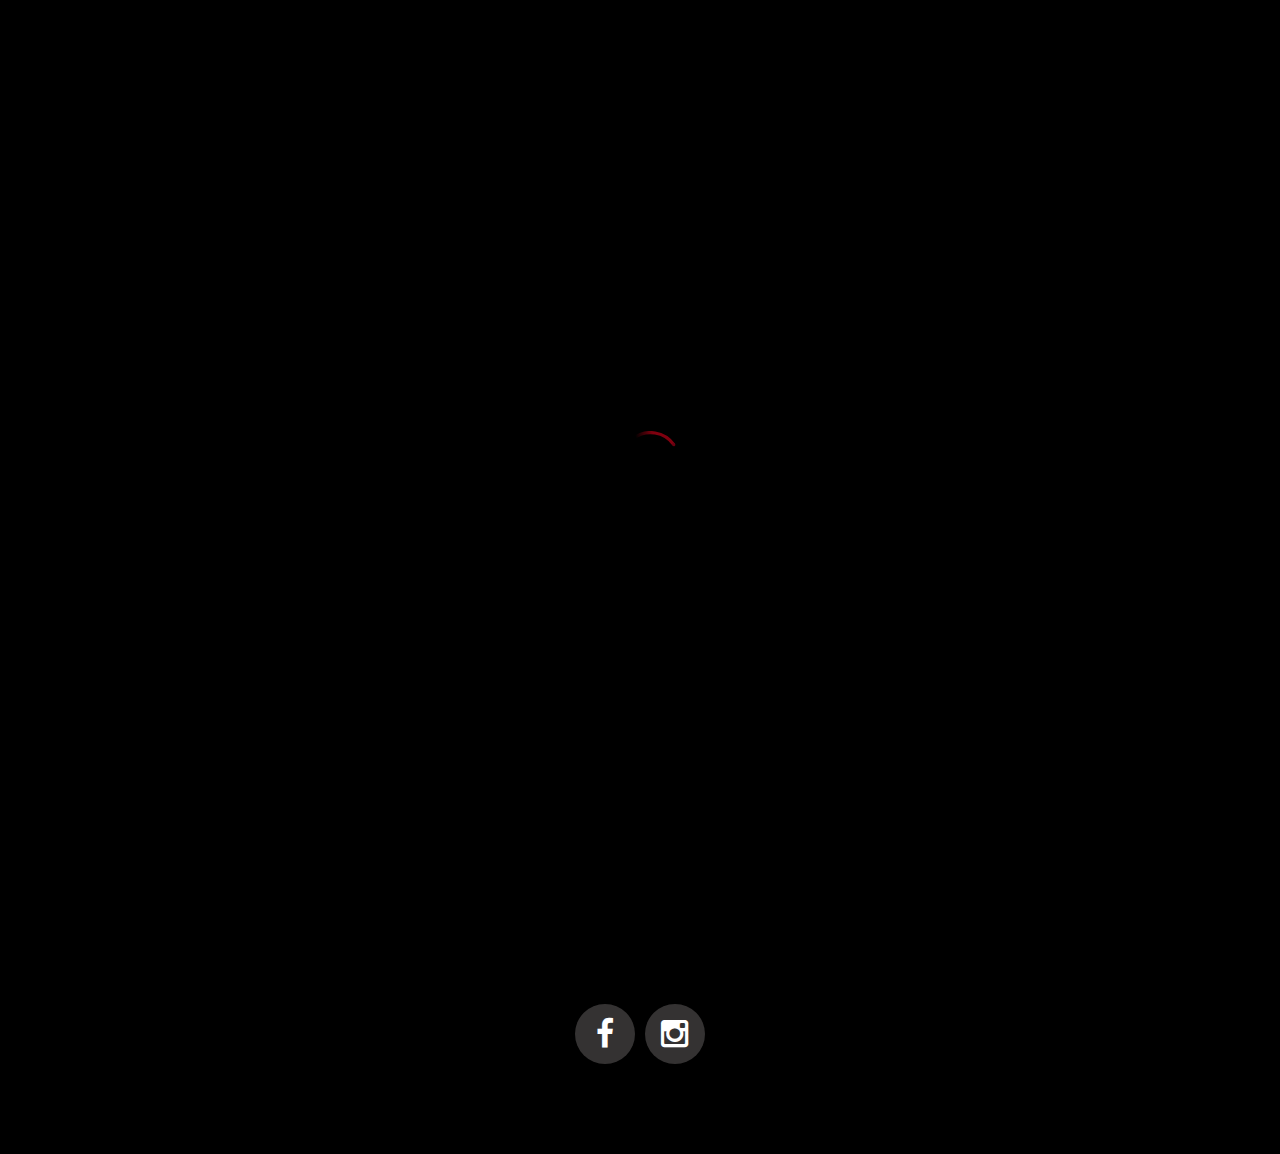
==== contact.html @ a50e52a6 "first commit" ====
<!DOCTYPE html>
<html lang="en">

<head>
    <title>Bonsaï Fin Traiteur</title>
    <!-- GOOGLE FONTS -->
    <link
        href='http://fonts.googleapis.com/css?family=Yellowtail%7cCabin:400,500,600,700,400italic,700italic%7cLibre+Baskerville:400italic%7cGreat+Vibes%7cOswald:400,300,700%7cOpen+Sans:600italic,700'
        rel='stylesheet' type='text/css'>
    <link
        href='http://fonts.googleapis.com/css?family=Open+Sans:300italic,400italic,600italic,700italic,400,300,600,700'
        rel='stylesheet' type='text/css'>
    <link href='http://fonts.googleapis.com/css?family=Gloria+Hallelujah' rel='stylesheet' type='text/css'>

    <!-- META TAGS -->
    <meta name="viewport" content="width=device-width, initial-scale=1">
    <meta http-equiv="content-type" content="text/html; charset=utf-8" />
    <meta name="description" content="" />
    <meta name="keywords" content="" />
    <meta name="robots" content="index, follow" />

    <!-- CSS STYLESHEETS -->
    <link rel="stylesheet" href="css/bootstrap.min.css" />
    <link rel="stylesheet" href="css/font-awesome.min.css" />
    <link rel="stylesheet" href="css/elixir.css" />
    <link href="js/owl-carousel/owl.carousel.css" rel="stylesheet">
    <link href="js/owl-carousel/owl.theme.css" rel="stylesheet">
    <link href="js/owl-carousel/owl.transitions.css" rel="stylesheet">
    <link href="css/YTPlayer.css" rel="stylesheet">
    <link rel="stylesheet" href="css/swipebox.css">
    <link rel="icon" type="image/png" href="./images/logo1.png" />



    <!--[if lt IE 9]>
        <meta http-equiv="X-UA-Compatible" content="IE=8" />
        <script src="./js/html5shiv.js"></script>
        <script src="./js/respond.js"></script>
    <![endif]-->

    <style>
        section.menu {
            background: none;
        }

        #header {
            position: fixed;
            top: 0px;
            left: 0px;
            z-index: 1001;
            width: 100%;
            height: 90px;
            background-color: #fff !important;
            box-shadow: 0 1px 3px rgba(0, 0, 0, 0.11);
            padding-top: 20px;
        }

        #header .menu-item a {
            color: #818181;
        }

        #header.overflow {
            top: -100px;
            left: 0px;
            background-color: #fff !important;
            box-shadow: 0 1px 3px rgba(0, 0, 0, 0.11);
            -webkit-transition: all 0.3s ease-in;
            -o-transition: all 0.3s ease-in;
            transition: all 0.3s ease-in;
            -webkit-font-smoothing: antialiased;
        }
    </style>

</head>





<body>

    <div id="mask">
        <div class="loader">
            <img src="svg-loaders/tail-spin.svg" alt='loading'>
        </div>
    </div>



    <!-- BEGIN HEADER -->
    <header id="header" role="banner">
        <div class="jt_row container">
            <div class="navbar-header page-scroll">
                <button type="button" class="navbar-toggle" data-toggle="collapse" data-target=".navbar-main-collapse">
                    <i class="fa fa-bars"></i>
                </button>
                <a class="navbar-brand normal logo" href="./index-multipage.html">
                    <div class="logo_elixir"><img src="./images/logo1.png" width="150px" alt=""></div>
                </a>
                <a class="navbar-brand mini" href="./index-multipage.html">
                    <div class="logo_elixir dark"><img src="./images/logo1.png" alt="main logo"></div>
                </a>
                <a class="navbar-brand mini darker" href="./index-multipage.html">
                    <div class="logo_elixir dark"><img src="./images/logo1.png" alt="main logo"></div>
                </a>
            </div>

            <!-- BEGIN NAVIGATION MENU-->
            <nav class="collapse navbar-collapse navbar-right navbar-main-collapse" role="navigation">
                <ul id="nav" class="nav navbar-nav navigation">
                    <li class="page-scroll menu-item"><a href="index-multipage.html">Accueil</a></li>
                    <!-- <li class="page-scroll menu-item"><a href="about.html">A-propos</a></li> -->
                    <li class="page-scroll menu-item"><a href="menu.html">Menu</a></li>
                    <li class="page-scroll menu-item"><a href="gallery.html">Gallery</a></li>
                    <li class="page-scroll menu-item current"><a href="#contact">Contact</a></li>
                </ul>
            </nav>
            <!-- EN NAVIGATION MENU -->
        </div>
    </header>
    <!-- END HEADER -->





    <!-- BEGIN CONTACT SECTION -->
    <section id="contact" class="section contact dark">
        <div class="container">
            <div class="jt_row jt_row-fluid row">

                <div class="col-md-12 jt_col column_container">
                    <div class="voffset100"></div>
                    <h2 class="section-title">CONTACTEZ-NOUS</h2>
                </div>
                <div class="col-md-6 col-md-offset-3 jt_col column_container">
                    <div class="section-subtitle">
                        Marsa Les Pins, Site archéologique de Carthage
                    </div>
                </div>
                <form id="contactform" class="contact-form">
                    <div class="col-md-6 jt_col column_container">
                        <input type="text" id="name" name="name" class="text name required" placeholder="Nom">
                        <input type="email" id="email" name="email" class="tex email required" placeholder="Email">
                        <input type="text" id="subject" name="subject" placeholder="Objet">
                    </div>

                    <div class="col-md-6 jt_col column_container">
                        <textarea id="message" name="message" class="text area required" placeholder="Message"
                            rows="10"></textarea>
                    </div>

                    <div class="col-md-4 col-md-offset-4 jt_col column_container">
                        <div class="formSent"><strong>Votre message a été envoyé!</strong> Merci de nous contacter.
                        </div>
                        <input type="submit" onclick="sendEmail()" class="button contact center" value="Envoyé">
                    </div>

                </form>
                <div class="voffset100"></div>
            </div>
            <div class="voffset50"></div>
        </div>

    </section>
    <!-- END CONTACT SECTION -->

    <!-- BEGIN MAP SECTION -->
    <!-- <section id="maps">
        <script type="text/javascript" src="http://maps.google.com/maps/api/js?sensor=false"></script>
        <div class="map-content">
            <div class="wpgmappity_container inner-map" id="wpgmappitymap"></div>
        </div>
    </section> -->
    <!-- END MAP SECTION -->




    <!-- BEGIN FOOTER -->
    <footer id="footer" class="section" role="contentinfo">
        <div class="container">
            <ul class="social">
                <li><a href="https://www.facebook.com/Bonsaifintraiteur" target="_blank" class="icon fb"><i
                            class="fa fa-facebook"></i></a></li>
                <li><a href="https://www.instagram.com/bonsai_fintraiteur/?hl=fr" target="_blank" class="icon in"><i
                            class="fa fa-instagram"></i></a></li>
            </ul>
        </div>
    </footer>
    <!-- END FOOTER -->
    <a href="#0" class="cd-top">Top</a>
    <!-- BEGIN Scripts-->

    <script src="js/modernizr.custom.js"></script>
    <script src="js/jquery.js"></script>
    <script src="js/classie.js"></script>
    <script src="js/pathLoader.js"></script>
    <script src="js/owl-carousel/owl.carousel.min.js"></script>
    <script src="js/jquery.inview.js"></script>
    <script src="js/jquery.nav.js"></script>
    <script src="js/jquery.mb.YTPlayer.js"></script>
    <script src="js/jquery.form.js"></script>
    <script src="js/jquery.validate.js"></script>
    <script src="js/bootstrap.min.js"></script>
    <script src="js/default.js"></script>
    <script src="js/plugins.js"></script>
    <script type="text/javascript" src="js/jquery.isotope.min.js"></script>
    <script type="text/javascript" src="js/jquery.prettyPhoto.js"></script>
    <script src="js/jquery.swipebox.js"></script>

    <script type="text/javascript">
        ; (function ($) {

            $('.swipebox').swipebox();

        })(jQuery);
    </script>
    <script src="https://smtpjs.com/v3/smtp.js">
    </script>
    <script src="./js/email.js"></script>
    <!-- END Scripts -->
</body>

</html>
---- css/elixir.css ----
/*------------------------------------------------------------------
[Table of contents]

1. Fixes
2. Common styles
3. Custom fonts
4. Page loader
5. Color picker
6. Inview Animations
7. Header styles
8. Different home styles
9. Top Wrap
10. About section sliders
11. Main home slider styling
12. Separators
13. Sections styling
14. About section
15. Opening hours section
16. Menu section
17. Reservations section
18. Testimonials section
19. Contact section
20. Carousel styles
21. Footer styles
22. Gallery section
23. Media Queries
24. Animations
25. Some browser weird effects fixing


-------------------------------------------------------------------*/

/* ==============================
   1. Fixes
   ============================== */

*, html { margin:0; padding:0; }
.clearfix:after, .jt_row:after { content: "."; display: block; height: 0; clear: both; visibility: hidden; }
.clearfix, .jt_row {display: inline-block;}


* html .clearfix, * html .jt_row {height: 1%;}

.clearfix, .jt_row {display: block;}



/* ==============================
   2. Common styles
   ============================== */

body, input, textarea {
	-webkit-font-smoothing: antialiased;
	text-rendering: optimizeLegibility;
	-moz-osx-font-smoothing: grayscale;
}

.container {
	max-width: 1220px;
	padding-top: 0px;
	margin:0px auto;
}

.container.no-margin{
	width: 100%;
	margin: 0px auto;
}

a:hover {text-decoration: none;}

.float-right {float:right !important;}
.float-left {float:left !important;}
.float-none {float:none !important;}
.text-right {text-align: right;}
.text-center {text-align: center;}
.text-left {text-align:left;}


/* ==============================
   3. Custom fonts
   ============================== */

@font-face {
    font-family: Bitter;
    src: url(../fonts/Bitter-Bold.otf);
}

@font-face {
    font-family: BitterRegular;
    src: url(../fonts/Bitter-Regular.otf);
}

@font-face {
    font-family: BitterItalic;
    src: url(../fonts/Bitter-Italic.otf);
}

@font-face {
    font-family: AlfaSlab;
    src: url(../fonts/AlfaSlabOne-Regular.ttf);
}

@font-face {
    font-family: LobsterTwo;
    src: url(../fonts/LobsterTwo-Regular.otf);
}
@font-face {
    font-family: LobsterTwoBold;
    src: url(../fonts/LobsterTwo-Bold.otf);
}
@font-face {
    font-family: LobsterTwoItalic;
    src: url(../fonts/LobsterTwo-Italic.otf);
}
@font-face {
    font-family: LobsterTwoBoldItalic;
    src: url(../fonts/LobsterTwo-BoldItalic.otf);
}

@font-face {
    font-family: Montserrat;
    src: url(../fonts/Montserrat-Regular.ttf);
}

@font-face {
    font-family: MontserratBold;
    src: url(../fonts/Montserrat-Bold.ttf);
}

@font-face {
    font-family: AlegreyaSansLight;
    src: url(../fonts/AlegreyaSans-Light.otf);
}

@font-face {
    font-family: AlegreyaSansItalic;
    src: url(../fonts/AlegreyaSans-Italic.otf);
}

@font-face {
    font-family: AlegreyaSansMedium;
    src: url(../fonts/AlegreyaSans-Medium.otf);
}

@font-face {
    font-family: AlegreyaSans;
    src: url(../fonts/AlegreyaSans-Regular.otf);
}

@font-face {
    font-family: AlegreyaSansBold;
    src: url(../fonts/AlegreyaSans-Bold.otf);
}

@font-face {
    font-family: AlegreyaSansMedium;
    src: url(../fonts/AlegreyaSans-Medium.otf);
}

@font-face {
    font-family: AlegreyaSansBlack;
    src: url(../fonts/AlegreyaSans-Black.otf);
}

@font-face {
    font-family: Adieu;
    src: url(../fonts/Adieu\ Mon\ Ami\ DEMO.otf);
}





/* ==============================
   4. Page loader
   ============================== */
#mask {
    background-color: #000000;
    height: 100%;
    position: fixed;
    width: 100%;
    z-index: 100000;
}
.loader {
  position: absolute;
  width: 80px;
  height:80px;
  margin: -20px 0 0 -20px;
  top:50%;
  left:50%;
}


/* ==============================
   5. Color picker
   ============================== */
.wine .color-picker .pickerTitle{background:#B95D82;}
.bluegray .color-picker .pickerTitle{background:#768FAC;}
.orange .color-picker .pickerTitle{background:#DD7E43;}
.black .color-picker .pickerTitle{background:#030303;}
.yellow .color-picker .pickerTitle{background:#E5D43E;}
.green .color-picker .pickerTitle{background:#9CC264;}
.gold .color-picker .pickerTitle{background:#BBA965;}
.red .color-picker .pickerTitle{background:#CA0021;}



.color-picker .picker-btn{

	display: block;
	cursor: pointer;
	width: 50px;
	height: 50px;
	background: url(../images/picker-ico.png);
	position: absolute;
	top: 45px;
	left: -55px;
	z-index: 999999;
}
.color-picker{
	font-family: 'Montserrat', sans-serif;
	width: 223px;
	height: auto;
	position: fixed;
	top: 150px;
	right: 0;
	background: #fff;
	z-index: 999999;
}

.color-picker.menu{
	font-family: 'Montserrat', sans-serif;
	width: 223px;
	height: auto;
	position: fixed;
	top: 150px;
	right: -223px;
	background: #fff;
	z-index: 999999;
}

.color-picker .pwrapper{
	padding: 15px 15px 15px 28px;
	width: 223px;
	height:auto;
}
.color-picker .pickerTitle{
	text-transform: uppercase;
	text-align: center;
	float: none;
	width: 100%;
	height: 50px;
	margin: 0;
	padding: 10px 10px;
	cursor: auto;
	border: none;
	color:#fff;
	background:#CA0021;
	line-height:35px;
	font-weight: bold;
}
.color-picker .pickersubTitle{
	color:#7F7F7F;
	text-transform: uppercase;
	text-align: center;
	font-weight: bold;
	float: none;
	width: 150px;
	height: auto;
	margin: 0 5px 15px;
	padding: 10px 5px;
	cursor: auto;
	font-size:12px;
	border-bottom: 1px solid #ededed;
	border-top: 1px solid #ededed;
	clear:both;
}
.color-picker div{
	width: 30px;
	height: 30px;
	margin: 5px;
	/*padding: 5px;*/
	float: left;
	cursor: pointer;
	/*border: 2px solid #f0f0f0;*/

	-webkit-transition: all 0.2s ease-in-out;
	-moz-transition: all 0.2s ease-in-out;
	-o-transition: all 0.2s ease-in-out;
	transition: all 0.2s ease-in-out;
}



.color-picker div.nopick{ width:0; height:0;}
.color-picker .light-version{
	width: 73px;
	height: 29px;
	margin-bottom:20px;
/*	background: #fff;
	line-height: 30px;
	text-align: center;
	color: #999;*/
}
.color-picker .dark-version{
	width: 73px;
	height: 29px;
/*	background: #000;
	line-height: 30px;
	text-align: center;
	color: #666;*/
}
.color-picker .picker-wine{background: #B95D82;}
.color-picker .picker-bluegray{background: #768FAC;}
.color-picker .picker-orange{background: #DD7E43;}
.color-picker .picker-black{background: #030303;}
.color-picker .picker-yellow{background: #E5D43E;}
.color-picker .picker-green{background: #9CC264;}
.color-picker .picker-gold{background: #BBA965;}
.color-picker .picker-red{background: #CA0021;}
.color-picker .picker-wine:hover,.color-picker .picker-bluegray:hover,.color-picker .picker-green:hover,.color-picker .picker-yellow:hover,.color-picker .picker-red:hover,.color-picker .picker-black:hover,.color-picker .picker-gold:hover,.color-picker .picker-orange:hover{border-color: #000;}


/* ==============================
   6. Inview Animations
   ============================== */

.jt_row {
	opacity: 0;
	-webkit-transition: opacity 1s ease-in;
	-o-transition: opacity 1s ease-in;
	transition: opacity 1s ease-in;
}

#header .jt_row, .jt_row.visible {opacity: 1;}



@-webkit-keyframes flipYloop
{
  from {
	-webkit-transform:rotateY(0deg);
  }

  to {
   	-webkit-transform:rotateY(180deg);
  }
}

@keyframes flipYloop
{
  from {
	transform:rotateY(0deg);
  }

  to {
   	transform:rotateY(180deg);
  }
}


/* ==============================
   7. Header styles
   ============================== */

.logo_elixir {
	display: inline-block;
	float: left;
	width: 110px;
	height: 50px;
	/* background: url("../images/logo1.png") no-repeat; */
	-webkit-transition: all 0.5s ease;
	-o-transition: all 0.5s ease;
	transition: all 0.5s ease;
}

#header {
	position: absolute;
	top:0px;
	left: 0px;
	z-index:1001;
	width: 100%;
	height: 90px;
	font-family: 'Open Sans', sans-serif;
	background: rgba(12,12,13,0.78);
	padding-top: 20px;
}
	#header .container {width: 97%;}
	.navbar-collapse {padding-right:0px;}
	#header.overflow {
		top:-100px;
		left: 0px;
		background-color: #fff!important;
		box-shadow: 0 1px 3px rgba(0,0,0,0.11);
		-webkit-transition: all 0.3s ease-in;
		-o-transition: all 0.3s ease-in;
		transition: all 0.3s ease-in;
		-webkit-font-smoothing: antialiased;
	}



	.navbar-nav{
		display: block;
		position: absolute;
		right: 100px;

	}

	.navbar-brand{
		display: block;
		position: absolute;
		left: 100px;
		top: -20px;
	}



	#header.overflow .menu-item a {
		font-size: 14px;
		line-height: 21px;
		color: #818181;
		font-weight: 400;
	}

	#header.overflow .navbar-nav > li {padding-bottom:13px;}

	#header.overflow.fixed {
		top:0px;
		position: fixed;
		z-index:99999;
	}

	#header.overflow.fixed .navbar-brand.normal {display: none;}

	#header.overflow.fixed .navbar-brand.mini {
		display: block;
		margin-top:-1px;
	}

	#header.overflow.fixed .navbar-brand.mini.darker {display: none;}

	#header .navbar-brand {padding:10px 0px;}

	.navbar-brand.mini { display: none; }

	.navbar-collapse.navbar-right.navbar-main-collapse.in, .navbar-collapse.navbar-right.navbar-main-collapse.collapsing {
		overflow: visible;


	}


	.navbar-main-collapse.in .navbar-nav, .navbar-main-collapse.collapsing .navbar-nav  {
		position: absolute;
		background: #282828;
		background: rgba(40, 40, 40, 0.9);
		width: 90%;
		top: 100%;
		left: 5%;
		margin:0px;
		height: auto;
		-webkit-transition: top 0.5s;
		-o-transition: top 0.5s;
		transition: top 0.5s;

	}

	.navbar-toggle {
		margin: 0px;
		height: 30px;
		width: 30px;
		border-radius: 0px;
		border: 0px;
		display: none;
		margin:10px;
		font-size: 30px;
		line-height: 30px;
		padding: 0px;
		color:#fff;
	}

	.navbar-toggle.menu {
		color:#000000;
	}

	#header.overflow.fixed .navbar-toggle {
		color:#000;
	}

	#header .menu-item a {
		color:#fff;
		text-transform: uppercase;
		font-size: 14px;
		font-family: 'AlegreyaSansMedium', sans-serif;
		font-weight: 400;
		line-height: 6px;
		border-bottom:3px solid transparent;
		text-shadow: 0px 0px 1px transparent;
	}

	header a span{
		font-family: 'Open Sans', sans-serif;
		font-weight: 600;
		font-style: italic;
		font-size: 14px;
		color: #ffffff;
		margin-left: 10px;
		line-height: 50px;
	}

	#header .menu-item.current a, #header .menu-item a:hover {
		background-color: transparent;
		color: #dd0301;
		text-shadow: 0px 0px 1px transparent;
	}


	#header .jt_row {padding-top:0px;}




/* ==============================
   8. Different home styles
   ============================== */

.fixed-height {
	position:relative;
	height: 600px !important;
}
.fixed-height .logointro, .fixed-height .mouse {display: none;}
.fixed-height .slide-content {height: 275px !important;}
.fixed-height .overlay {height: 600px !important;}
.fixed-height #owl-main img {width: 100% !important;}
.fixed-height #owl-main .owl-pagination {display: block !important;}
.fixed-height #owl-main .owl-buttons {display: none !important;}
#home-slider.static {
	background-size: cover !important;
	background-attachment: fixed !important;
	background-position: center center !important;
}
.slider-parallax .mouse {display: none;}
.slider-parallax #owl-main .owl-pagination {display: block !important;}
.slider-parallax #owl-main .owl-buttons {display: none !important;}
.slider-parallax #home-slider {
	position: fixed;
	z-index: 0;
	top: 0px;
	left: 0px;
	width: 100%;
}
.slider-parallax .section {
	position: relative;
}

/* ==============================
   9. Top wrap
   ============================== */

.owl-carousel .owl-item {text-align: center;}
.overlay {
	background: url(../images/overlay.png);
	opacity: 0.4;
	position: absolute;
	left: 0;
	top: 0;
	right: 0;
	z-index: 999;
	width: 100%;
	height: 100%;
}

.about-images{
width: 625 !important;
height: 499 !important;
}

.overlay.op50 {opacity: 0.0;}

.slider-wrap {
	background: #000;
	position: relative;
}
	#owl-main .owl-item {overflow: hidden;}
	#owl-main img {
		position: absolute;
		max-width: none;
		top: 0;
	}
	#owl-main .owl-prev {
		width: 79px;
		height: 79px;
		background: url(../images/btn-prev.png) no-repeat center center;
		font-size: 0;
		float: left;
		margin-left: 15px;
		position: relative;
		opacity: 0.3;
		-webkit-transition: all .3s ease-in-out;
		-moz-transition: opacity .3s ease-in-out;
		-o-transition: all .3s ease-in-out;
		transition: all .3s ease-in-out;
		z-index:9999;
		background-color: rgba(255,255,255,.01);

	}

	#owl-main .owl-next {
		width: 79px;
		height: 79px;
		background: url(../images/btn-next.png) no-repeat center center;
		font-size: 0;
		float: right;
		margin-right: 18px;
		position: relative;
		opacity: 0.3;
		-webkit-transition: all .3s ease-in-out;
		-moz-transition: opacity .3s ease-in-out;
		-o-transition: all .3s ease-in-out;
		transition: all .3s ease-in-out;
		z-index:9999;
		background-color: rgba(255,255,255,.01);
	}
	#owl-main .owl-pagination {
		display: none;
		width: 100%;
		overflow: hidden;
		position: relative;
		top:-70px;
		z-index: 9999;
	}
	#owl-main .owl-controls .owl-page span {
		width: 16px;
		height: 16px;
		border-radius: 50%;
		background: transparent;
		margin:0px 6px;
		border:1px solid #fff;
	}
		#owl-main .owl-controls .owl-page.active span, #owl-main .owl-controls.clickable .owl-page:hover span {
			background: #000;
			border-color:#000;
		}
	#owl-main .owl-prev:hover,#owl-main .owl-next:hover {
		opacity: 1;
		-webkit-transition: all .3s ease-in-out;
		-moz-transition: opacity .3s ease-in-out;
		-o-transition: all .3s ease-in-out;
		transition: all .3s ease-in-out;
	}

#owl-main .owl-buttons {
	height: 43px;
	position: absolute;
	left: 0;
	right: 0;
	top: 0;
	bottom: 65px;
	margin: auto;
	z-index: 9999;
}

#topButton{
	position: relative;
	bottom: 50px !important;
}


/* ==============================
   10. About section sliders
   ============================== */

#owl-about2 .owl-prev {
		width: 79px;
		height: 79px;
		background: url(../images/arrow-left.png) no-repeat center center;
		font-size: 0;
		float: left;
		margin-left: 15px;
		position: relative;
		opacity: 0.3;
		-webkit-transition: all .3s ease-in-out;
		-moz-transition: all .3s ease-in-out;
		-o-transition: all .3s ease-in-out;
		transition: all .3s ease-in-out;
		z-index:9999;
		background-color: rgba(255,255,255,.01);
	}

	#owl-about2 .owl-next {
		width: 79px;
		height: 79px;
		background: url(../images/arrow-right.png) no-repeat center center;
		font-size: 0;
		float: right;
		margin-right: 18px;
		position: relative;
		opacity: 0.3;
		-webkit-transition: all .3s ease-in-out;
		-moz-transition: all .3s ease-in-out;
		-o-transition: all .3s ease-in-out;
		transition: all .3s ease-in-out;
		z-index:9999;
		background-color: rgba(255,255,255,.01);
	}
	#owl-about2 .owl-pagination {
		display: block;
		width: 100%;
		overflow: hidden;
		position: relative;
		top:0px;
		z-index: 9999;
	}
	#owl-about2 .owl-controls .owl-page span {
		width: 13px;
		height: 13px;
		border-radius: 50%;
		background: transparent;
		margin:31px 6px;
		border:2px solid #C8C7C6;
	}
		#owl-about2 .owl-controls .owl-page.active span, #owl-about2 .owl-controls.clickable .owl-page:hover span {
			background: #C8C7C6;
			border-color:#C8C7C6;
		}
	#owl-about2 .owl-prev:hover,#owl-about2 .owl-next:hover {
		opacity: 1;
		-webkit-transition: all .3s ease-in-out;
		-moz-transition: all .3s ease-in-out;
		-o-transition: all .3s ease-in-out;
		transition: all .3s ease-in-out;
	}

#owl-about2 .owl-buttons {
	height: 43px;
	position: absolute;
	left: 0;
	right: 0;
	top:0;
	bottom: 130px;
	margin: auto;
	z-index: 9999;
}


/* ==============================
   11. Main home slider styling
   ============================== */

.slide-content {
	z-index: 1000;
	position: absolute;
	left: 0;
	right: 0;
	top: 0;
	display: table-cell;
	vertical-align: middle;
	height: 530px;
	margin: auto;
	bottom: 10px;
	text-align: center;
}
.slide-content .slide-icon {margin-top:54px;}



.logointro img {
	display: table;
	margin: 0 auto;

}

.logointro {
	display: block;
		width: 360px;
		height: 302px;
		background:url("../images/bonsai-image-log.png");
		background-repeat: no-repeat;
		margin:-42px auto;
		margin-bottom: 42px;
		content: " ";
		-webkit-transition: all 0.5s ease;
		-o-transition: all 0.5s ease;
		transition: all 0.5s ease;
}

.mouse {
    display: block;
	width: 45px;
	height: 45px;
	border-radius: 50%;
	border: 2px solid #fff;
	position: absolute;
	bottom: 50px;
	left: 50%;
	margin-left: -20px;
	z-index: 99999;

}
.mouse span {
    display: block;
    margin: 6px auto;
    width: 15px;
  	height: 15px;
  	background-image: url([data-uri]);
  	background-size: contain;
    -webkit-animation-duration: 1s;
    animation-duration: 1s;
    -webkit-animation-fill-mode: both;
    animation-fill-mode: both;
    -webkit-animation-iteration-count: infinite;
    animation-iteration-count: infinite;
    -webkit-animation-name: scroll;
    animation-name: scroll;
}

@-webkit-keyframes scroll {
    0% {
        opacity: 1;
        -webkit-transform: translateY(0);
        transform: translateY(0);
    }

    100% {
        opacity: 0;
        -webkit-transform: translateY(20px);
        transform: translateY(20px);
    }
}

@keyframes scroll {
    0% {
        opacity: 1;
        -webkit-transform: translateY(0);
        -ms-transform: translateY(0);
        transform: translateY(0);
    }

    100% {
        opacity: 0;
        -webkit-transform: translateY(20px);
        -ms-transform: translateY(20px);
        transform: translateY(20px);
    }
}




	#owl-main-text {
		position: relative;
		height: 100px;
		margin-bottom: 0px;
		margin-top:0px;
	}
		#owl-main-text h2 {
			font-family: "Adieu";
			font-size: 100px;
			text-align: center;
			color: #fff;
			font-weight: 300;
			text-transform: uppercase;
			letter-spacing: 4px;
			margin-top: -15px;
		}

		.slide-content p {
			font-size: 24px;
			color: #fff;
			text-align: center;
			font-family: 'AlegreyaSansItalic', serif;
			position: relative;
			bottom: 70px;
			left: 0px;
			width: 100%;
		}
	#owl-main-text .item {
		padding-bottom:58px;
		position: relative;
	}
	/* .slide-sep {
		display: block;
		width: 148px;
		height: 22px;
		background:url("../images/slide-separator.png");
		background-repeat: no-repeat;
		margin:-42px auto;
		margin-bottom: 42px;
		content: " ";
		-webkit-transition: all 0.5s ease;
		-o-transition: all 0.5s ease;
		transition: all 0.5s ease;
	} */

	.ornament {
		display: block;
		width: 117px;
		height: 35px;
		background:url("../images/ornament.png");
		background-repeat: no-repeat;
		content: " ";
		margin: 0 auto;
	}



/* ==============================
   12. Separators
   ============================== */

.voffset10  { margin-top: 10px; }
.voffset20 { margin-top: 20px; }
.voffset30 { margin-top: 30px; }
.voffset40 { margin-top: 40px; }
.voffset42 { margin-top: 42px; }
.voffset50 { margin-top: 50px; }
.voffset60 { margin-top: 60px; }
.voffset70 { margin-top: 70px; }
.voffset80 { margin-top: 80px; }
.voffset90 { margin-top: 90px; }
.voffset100 { margin-top: 100px; }
.voffset150 { margin-top: 150px; }
.voffset200 { margin-top: 200px; }

/* ==============================
   13. Sections styling
   ============================== */

.section {
	margin-bottom:-140px;
	padding-top: 66px;
	background: #fff;
	overflow: hidden;
}
	.section#footer {overflow: visible;}
	.section .full-width {
		padding-top:0px;
		width: 100%;
	}
		.section .full-width .row {
			margin-left:0px;
			margin-right: 0px;
		}
		.section .full-width .jt_col, .container.full-width {
			padding-left: 0px;
			padding-right: 0px;
		}
	.section .jt_row {padding-bottom:140px;}

	.section.about .jt_row {padding-bottom:55px;}

.section.dark {
	background: #000000;
}

.section.dark h2{
	color: #ffffff;
}

.section.dark h2.section-title:before, .section.dark h2.section-title:after {
	content:url("../images/header_decorator_dark.png");
	margin: 14px;
	color: #D1BC87;
	vertical-align: text-bottom;
}

.section.dark input[type="text"], .section.dark input[type="email"]{
	background: #222121;
	border: none;
	height: 80px;
}

section.dark textarea{
	background: #222121;
	border: none;
}



	.section .jt_row.overlap {padding-bottom:0px;}
	.title {
		font-family: "Cabin";
		font-weight: 600;
		font-size: 28px;
		color:#383733;
		padding-top:57px;
		margin-top:5px;
		margin: 0 auto;
		line-height: 47px;
		display: inline-block;
		text-transform: uppercase;
	}
		.text-center .title {
			border-top: 0px;
			padding-top: 0px;
			margin-bottom: 40px;
			padding-bottom: 40px;
			position: relative;
		}
		.text-center .title:after {
			content: " ";
			position: absolute;
			width: 70px;
			height: 3px;
			background: #f9333f;
			margin-left: -35px;
			bottom: 0px;
			left: 50%;
		}
		.title.invert {
			color:#fff;
			border-color:#282828;
		}
		.title.invert-2 {color:#fff;}
		.title.mini {
			border-top:0px;
			padding: 0px;
			font-size: 15px;
			text-transform: uppercase;
			font-family: "Montserrat"
		}
		.title.medium {
				font-family: "Montserrat";
				font-size: 25px;
				color:#fff;
				font-weight: 700;
				text-align: center;
				text-transform: uppercase;
				border-top:0px;
				padding-top:0px;
				margin-top: 0px;
				line-height: 23px;
				display: block;
				letter-spacing: 8px
			}
		.subtitle {
			font-size: 18px;
			font-family: "Libre Baskerville";
			font-style: italic;
			font-weight: 400;
			color:#fff;
		}

		h2.section-title {
			text-align: center;
			font-family: "Adieu";
			font-size: 70px;
			color:#383733;
			text-transform: uppercase;
			margin-bottom: 40px;
			font-weight: 400;
		}

		h2.section-title:before, h2.section-title:after {
			content:url("../images/header_decorator.png");
			margin: 14px;
			color: #D1BC87;
			vertical-align: text-bottom;
		}

		.section-subtitle {
			text-align: center;
			font-family: "AlegreyaSans";
			font-size: 20px;
			color:#777777;
			margin-bottom: 60px;
		}

		.subsection-title h3{
			font-size: 42px;
		}

		.font-smoothing {
    -webkit-font-smoothing: antialiased;
    -moz-osx-font-smoothing: grayscale;
    font-weight: normal;
}


		h2.heading{
			font-family: "AlegreyaSansLight", serif;
			font-size: 42px;
			color: #dd0301;
			margin-bottom: 30px;
			text-align: center;
			-webkit-font-smoothing: antialiased;
	text-rendering: optimizeLegibility;
	-moz-osx-font-smoothing: grayscale;

		}

		p.text {
			font-family: "AlegreyaSansLight", sans-serif;
			font-size: 25px;
			color: #4f4e49;
			margin-bottom: 40px;
			line-height: 30px;
			font-weight: 400;
		}

		p.text strong{
			color: #dd0301;
		}

	section h2.title {
		text-align: center;
	}


/* ==============================
   14. About section
   ============================== */

.section.about {
	padding-bottom: 200px;
}




/* ==============================
   15. Opening hours section
   ============================== */

section.timetable {
	background-image: url("../images/parallax/005.jpg");

	padding-top: 30px;
	padding-bottom: 40px;
	min-height: 528px;
}

.opening-hours {
	display: inline-block;
	vertical-align: top;
}

.timetable-decorator {
	display: inline-block;
	width: 200px;
	height: 110px;
	background:url("../images/timetable-decorator.png");
	background-repeat: no-repeat;
	background-size: contain;
	content: " ";
	-webkit-transition: all 0.5s ease;
	-o-transition: all 0.5s ease;
	transition: all 0.5s ease;
}
.timetable-decorator2 {
	display: inline-block;
	width: 200px;
	height: 110px;
	background:url("../images/timetable-decorator2.png");
	background-repeat: no-repeat;
	background-size: contain;
	content: " ";
	-webkit-transition: all 0.5s ease;
	-o-transition: all 0.5s ease;
	transition: all 0.5s ease;
}

section.timetable h2{
	color: #ffffff;
	font-family: "Oswald", sans-serif;
	font-size: 50px;
	font-weight: 700;
	padding-top: 4px;
	line-height: 110px;
	vertical-align: top;
}

section.timetable h2.section-title:before, section.timetable h2.section-title:after {
	content:none;

}

.menu-title {
	color: #000000;
	font-style: italic;
	font-size: 25px;
	margin-bottom: 15px;
	font-family: 'Adieu';
	font-size: 95px;
	line-height: 48px;
	margin-top: -20px;
	display: flex;
	margin-left: 40%;
}
.menu-title:before, .menu-title:after {
	content:url("../images/header_decorator.png");
	margin: 14px;
	color: #D1BC87;
	vertical-align: text-bottom;
}

section.timetable .section-subtitle {
	color: #dd9701;
	font-family: "AlegreyaSansLight";
	font-style: italic;
	font-size: 25px;
	margin-bottom: 15px;
	margin-top: -105px;
}

section.timetable .days {
	font-family: 'Adieu';
	font-size: 80px;
	line-height: 48px;
	margin-top: -20px;
	font-style: bold;
}

section.timetable .hours {
	font-family: "Adieu";
	color: #ffffff;
	font-style: bold;
	font-weight: 400;
	font-size: 50px;
	margin-top: 0px;
}

section.timetable .number {
	margin-top: 40px;
	font-family: "Oswald", sans-serif;
	color: #ffffffb2;
	font-style: normal;
	font-weight: 400;
	font-size: 18px;
	text-align: center;
}

section.timetable .column-divider{
	overflow: hidden;
	background-image: url("../images/column-divider.png");
	background-repeat: no-repeat;
	position: absolute;
	display: block;
	left: 49.6%;
	margin-top: 135px;
	padding: 50% 1%;
	-webkit-transition: all 0.5s ease;
	-o-transition: all 0.5s ease;
	transition: all 0.5s ease;
}



/* ==============================
   16. Menu section
   ============================== */

section.menu {
	padding-bottom: 40px;
	padding-top: 0px;
	background-image: url("../images/menu_left.jpg");
	background-position: center;
	background-repeat: no-repeat;
	min-height: 950px;
}

section.menu h3{
	text-transform: uppercase;
	text-align: center;
	color: #e80705;
	font-family: "AlegreyaSansBold", sans-serif;
	font-size: 22px;
	margin-bottom: 65px;
	font-weight: 500;
}

section.menu ul{
	list-style: none;
}

section.menu .title {
	display: block;
	margin: 0 auto;
	font-family: "Adieu";
	font-size: 70px;
	font-weight: 300;
	text-align: center;
	color: #000000;
	text-transform: uppercase;
	margin-top: -100px;
	margin-left: 20px;
}
section.menu .subtitle{
	color: #C02530;
	display: block;
	margin: 0 auto;
	font-family: "AlegreyaSansItalic", sans-serif;
	font-size: 26px;
	text-align: center;
	margin-top: 15px;
}

section.menu .title.first {
	margin-top: 130px;
}


section.menu .title:before {
content: url("../images/menu_title_line.png");
margin-right: 20px;
 }

 section.menu .title:after {
content: url("../images/menu_title_line.png");
margin-left: 20px;
 }





section.menu ul li{
	text-transform: uppercase;
	font-family: "AlegreyaSansBold", sans-serif;
	font-size: 18px;
	color: #0c0101;
	margin-bottom: 20px;
	-webkit-font-smoothing: antialiased;
	text-rendering: optimizeLegibility;
	-moz-osx-font-smoothing: grayscale;
}

section.menu ul.menu li{
	font-size: 20px;
}
section.menu ul.menu li::first-letter{
	font-size: 20px;
	color: #c02530;
}

section.menu ul li .detail{
	display: block;
	text-transform: none;
	color: #484745;
	font-size: 18px;
	font-weight: 400;
	font-family: "AlegreyaSansLight", sans-serif;
	display: flex;
	justify-content: space-between;
	font-weight: bold;
}

section.menu span{
	font-family: "AlegreyaSans", sans-serif;
	font-size: 19px;
	color: #c02530;
	float: right;
	font-weight: 500;
	text-align: left;
}

.center {
  display: block;
  margin: 0 auto;
  margin-bottom: 3em;
}

.center-no-margin {
	display: block;
  	margin: 0 auto;
  	margin-bottom: 0em;
  	margin-top: 2em;
}

a.button, .button{
	display: block;
	margin: 0 auto;
	font-family: "AlegreyaSans", sans-serif;
	font-weight: 400;
	text-transform: uppercase;
	text-align: center;
	font-size: 25px;
	color: #dd0301;
	border: 3px solid #dd0301;
	padding: 15px 10px;
	margin-top: 50px;
	background: transparent;
	-webkit-transition: 0.5s all ease;
	-o-transition: 0.5s all ease;
	transition: 0.5s all ease;

	height: 70px;

}

a.button:hover, .button:hover {
	background: #dd0301;
	color: #ffffff;
}

a.button.menu, .button.menu{
	display: block;
	margin: 0 auto;
	font-family: "AlegreyaSansMedium", sans-serif;
	text-transform: uppercase;
	text-align: center;
	font-size: 20px;
	font-weight: 400;
	color: #dd0301;
	border: 2px solid #dd0301;
	padding: 18px 10px;
	margin-top: 37px;
	margin-bottom: 23px;
	background: transparent;
	-webkit-transition: 0.5s all ease;
	-o-transition: 0.5s all ease;
	transition: 0.5s all ease;
	width: 260px;
	height: 65px;
}

a.button.menu:hover, .button.menu:hover {
	background: #dd0301;
	color: #ffffff;
}

a.button.menu:before, .button.menu:before {
	content: url("../images/button_line.png");
	position: absolute;
	right: 350px;

}

a.button.menu:after, .button.menu:after {
	content: url("../images/button_line.png");
	position: absolute;
	left: 350px;

}

.menu-logo {
	margin-top: -20px;
}

a.button-slider, .button-slider{
	display: block;
	margin: 0 auto;
	font-family: "AlegreyaSans", sans-serif;
	font-weight: 400;
	text-transform: uppercase;
	text-align: center;
	font-size: 25px;
	color: #dd0301;
	border: 3px solid #ffffff;
	padding: 15px 10px;
	margin-top: 50px;
	background: transparent;
	-webkit-transition: 0.5s all ease;
	-o-transition: 0.5s all ease;
	transition: 0.5s all ease;
	border-radius: 10%;
	height: 70px;

}

a.button-slider:hover, .button-slider:hover {
	background: #dd0301;
	color: #ffffff;
}

a.button-slider.menu, .button-slider.menu{
	display: block;
	margin: 0 auto;
	font-family: "AlegreyaSansMedium", sans-serif;
	text-transform: uppercase;
	text-align: center;
	font-size: 20px;
	font-weight: 400;
	color: #fcfcfc;
	border: 2px solid #791513;
	padding: 18px 10px;
	margin-top: 0px;
	margin-bottom: 80px;
	background: transparent;
	-webkit-transition: 0.5s all ease;
	-o-transition: 0.5s all ease;
	transition: 0.5s all ease;
	width: 260px;
	height: 65px;
}

a.button-slider.menu:hover, .button-slider.menu:hover {
	background: #791513;
	color: #ffffff;
}


/*Sub Menu*/

ul.submenu {
	opacity: 0;
	visibility: hidden;
	top: 70px;
	background-color: rgba(12,12,13,0.78);
	min-width: 180px;
	text-align: center;
	position: absolute;
    -webkit-transition: all 0.5s ease-in-out;
       -moz-transition: all 0.5s ease-in-out;
        -ms-transition: all 0.5s ease-in-out;
         -o-transition: all 0.5s ease-in-out;
            transition: all 0.5s ease-in-out;
}

ul.submenu > li {
	list-style: none;
	padding: 20px 0 0;
}

ul.submenu > li:last-child {
	padding-bottom: 20px;
}

.overflow.fixed ul.submenu {
    background-color: #fff;
    box-shadow: 0 1px 3px rgba(0,0,0,0.11);
		-webkit-transition: all 0.3s ease-in;
		-o-transition: all 0.3s ease-in;
		transition: all 0.3s ease-in;
		-webkit-font-smoothing: antialiased;
}

ul li:hover .submenu {
	visibility: visible;
	opacity: 1;
}

#header .menu-item.current .submenu a {
    color: #fff;
}

#header .menu-item.current .submenu a:hover {
	color: #dd0301;
}

/* ==============================
   17. Reservations section
   ============================== */

section.reservations{
	-webkit-transition: 1s all ease;
	-o-transition: 1s all ease;
	transition: 1s all ease;
}

.reservations_logo {
	display: block;
	width: 75px;
	height: 76px;
	background:url("../images/reservations_logo.png");
	background-repeat: no-repeat;
	margin:0 auto;
	content: " ";
	-webkit-transition: all 0.5s ease;
	-o-transition: all 0.5s ease;
	transition: all 0.5s ease;
	margin-top: -20px;
}

section.reservations h4{
	font-family: "AlegreyaSansItalic";
	font-size: 24px;
	color: #c02530;
	text-align: center;
	font-weight: 400;
	margin-right: 10px;
	margin-left: 10px;
}

section.reservations h4 {
  line-height: 0.5;
  text-align: center;
}
section.reservations h4 span {
  display: inline-block;
  position: relative;
}
section.reservations h4 span:before,
section.reservations h4 span:after {
  content: "";
  position: absolute;
  height: 5px;
  border-bottom: 1px solid #B9B6B6;
  top: 2px;
  width: 215px;
}
section.reservations h4 span.above:before,
section.reservations h4 span.above:after {
  width: 190px;
}
section.reservations h4 span:before {
  right: 100%;
  margin-right: 10px;
}
section.reservations h4 span:after {
  left: 100%;
  margin-left: 10px;
}

section.reservations h3 {
	text-transform: uppercase;
	color: #4d4c4a;
	text-align: center;
	font-family: "AlegreyaSansLight",sans-serif;
	font-size: 60px;
	font-weight: 400;
	margin: 10px 0px 10px 0px;
}
section.reservations h3.reservation-phone{
	font-family: "Oswald";
	font-weight: 400;
	color: #777777;
	margin-bottom: 10px;
	margin-top: 10px;
	font-size: 48px;
}

section.reservations p {
	font-family: "AlegreyaSans", sans-serif;
	font-weight: 400;
	color: #7d7a7a;
	font-size: 22px;
	text-align: center;
	margin: 20px 0px;
}

section.reservations .contact-form p{
	text-align: left;
	font-family: "AlegreyaSans";
	font-weight: 400;
	color: #dd0301;
	font-size: 23px;

}

input, textarea {
	width: 100%;
	height: 100%;
	display: block;
	margin-bottom: 20px;
	font-family: "AlegreyaSans", sans-serif;
	font-weight: 400;
	font-size: 20px;
	padding: 7px;
	border: 1px solid #cbc8c8;
	color: #cbc8c8;
	border-radius: 0px;
	-webkit-border-radius: 0px;
	-moz-border-radius: 0px;
	-webkit-appearance: none;
}

.formSent {
	margin: 10px;
	text-align: center;
	padding: 0 0px;
	color: #cbc8c8;
	display: none;
}

textarea {
	margin-bottom: 0px;
}

.section.dark input, .section.dark textarea {
	margin-bottom: 44px;
}


textarea:focus, input:focus, input[type]:focus, .uneditable-input:focus {
   border-color: #C1A667;
   box-shadow:0 0 8px #C1A667;
   outline: 0 none;
}

textarea {
	resize: none;
	padding-bottom: 20px;
	min-height: 180px;
}

.section.dark textarea {
	resize: none;
	padding-bottom: 20px;
	min-height: 328px;
	padding: 20px;
}

.section.dark input {
	padding-left: 20px;
}

.section.dark ::-webkit-input-placeholder {
   color: #ffffff;
   font-weight: 400;
}

.section.dark :-moz-placeholder { /* Firefox 18- */
    color: #ffffff;
    font-weight: 400;
}

.section.dark ::-moz-placeholder {  /* Firefox 19+ */
   color: #ffffff;
   font-weight: 400;
}

.section.dark :-ms-input-placeholder {
  color: #ffffff;
  font-weight: 400;
}




/* ==============================
   18. Testimonials section
   ============================== */

section.testimonials {
	background-image: url("../images/parallax/testimonials.jpg");

	min-height: 505px;

}

.testimonials_img {
	display: block;
	width: 110px;
	height: 110px;
	background:url("../images/testimonials_logo.png");
	margin:0 auto;
	content: " ";
	-webkit-transition: all 0.5s ease;
	-o-transition: all 0.5s ease;
	transition: all 0.5s ease;
	margin-top: 20px;
}

section.testimonials h2 {
	text-align: left;
	font-family: "AlegreyaSansMedium", sans-serif;
	font-weight: 400;
	font-size: 35px;
	color: #dd0301;
	text-transform: uppercase;

}

section.testimonials h2 span {
	position: absolute;
	font-family: Bitter;
	right: 0;
	font-weight: 700;
	font-size: 72px;

}

section.testimonials h2:after {
	content:'';
	width:40px;
	height:3px;
	background:#e2e9ed;
	position:absolute;
	bottom:-5px;
	left: 36px;

}

section.testimonials h2:before, section.testimonials h2:after {
	content: "";
}

.item p{
	font-family: "AlegreyaSans", sans-serif;
	text-align: left;
	font-weight: 400;
	color: #e2e9ed;
	font-size: 25px;
	line-height: 1.8em;
	margin-top: 30px;
	margin-bottom: 30px;
}

.item span.author{
	font-family: "AlegreyaSansBlack", sans-serif;
	font-style: italic;
	font-size: 20px;
	color: #dd0301;
	float: left;
}

.item span.author:before {
	content: "- ";
}


/* ==============================
   19. Contact section
   ============================== */

section.dark .section-subtitle {
	color: #e1e1e1;
}

a.button.contact, .button.contact{
	display: block;
	margin: 0 auto;
	font-family: "Cabin", sans-serif;
	font-weight: 600;
	text-transform: none;
	text-align: center;
	font-size: 24px;
	color: #ffffff;
	border: none;
	padding: 10px 20px;
	margin-top: 50px;
	width: 200px;
	min-height: 70px;
	background: #D30017;
	-webkit-transition: 0.5s all ease;
	-o-transition: 0.5s all ease;
	transition: 0.5s all ease;
}

a.button.contact:hover, .button.contact:hover {
	background: #fff;
	color: #D30017;
}

#maps {
	width: 100%;
	height: 500px;
	position: relative;
	overflow: hidden;
}
.map-content {
	width: 100%;
	margin-left: auto;
	margin-right: auto;
}
.inner-map {
	width: 100%;
	height: 500px;
	margin-left: auto;
	margin-right: auto;
}


/* ==============================
   20. Carousel styles
   ============================== */

.carousel-wrapper .owl-pagination, .carousel-wrapper .owl-buttons {display: none;}
.carousel-wrapper.full {
	width: 100%;
}
	.carousel-wrapper.full .generic-carousel .owl-item .item img {
		width: 100%;
		height: auto;
	}
	.carousel-wrapper .generic-carousel .owl-item .item.video {
		position: relative;
		padding-bottom: 56.25%;
		height: 0;
		overflow: hidden;
		border: 0;
	}
		.carousel-wrapper .generic-carousel .owl-item .item.video iframe {
			position: absolute;
			top: 0;
			left: 0;
			width: 100%;
			height: 100%;
		}
	.carousel-wrapper.full .owl-pagination {display: none;}
	.carousel-wrapper.with_buttons .owl-buttons {display: block;}
		.carousel-wrapper.with_buttons .owl-controls .owl-buttons div {
			position: absolute;
			left: -77px;
			top: 50%;
			background: url('../images/btn-prev.png') no-repeat;
			width: 77px;
			height: 77px;
			text-indent: -99999px;
			z-index:9999;
			border-radius: 0px;
			margin: -30px 0px 0px 0px;
			-webkit-transition: left 0.1s ease-in, right 0.1s ease-in;
			-o-transition: left 0.1s ease-in, right 0.1s ease-in;
			transition: left 0.1s ease-in, right 0.1s ease-in;
		}
		.carousel-wrapper.with_buttons .owl-controls .owl-buttons div.owl-next {
			right:-68px;
			left: auto;
			background: url('../images/btn-generic-next.png') #f9333f no-repeat;
		}
		.carousel-wrapper.with_buttons.contrast .owl-controls .owl-buttons div {background: url('../images/btn-generic-prev2.png')  #2d2d2d no-repeat !important;}
		.carousel-wrapper.with_buttons.contrast .owl-controls .owl-buttons div.owl-next {background: url('../images/btn-generic-next2.png')   #2d2d2d no-repeat !important;}
		.carousel-wrapper.with_buttons:hover .owl-controls .owl-buttons div.owl-prev  {left:0px;}
		.carousel-wrapper.with_buttons:hover .owl-controls .owl-buttons div.owl-next  {right:0px;}
		.carousel-wrapper.with_buttons .owl-controls .owl-buttons div:hover, .carousel-wrapper.with_buttons.contrast .owl-controls .owl-buttons div.owl-next:hover {background-position: 0px -99px !important;}
	.carousel-wrapper.with_pagination .owl-pagination {
		display: block;
		width: 100%;
		overflow: hidden;
		z-index: 9999;
		position: relative;
	}
	.carousel-wrapper.with_pagination.round_inner .owl-pagination {
		opacity: 0;
		-webkit-transition: opacity 0.3s ease-in;
		-o-transition: opacity 0.3s ease-in;
		transition: opacity 0.3s ease-in;
	}
	.carousel-wrapper.with_pagination.round_inner:hover .owl-pagination {opacity: 1;}
	.carousel-wrapper.with_pagination.round_inner .owl-theme .owl-controls {
		margin-top: -50px;
		padding-bottom: 29px;
	}
	.carousel-wrapper.with_pagination.round_inner .owl-theme .owl-controls .owl-page span {
		width: 16px;
		height: 16px;
		border-radius: 50%;
		background: transparent;
		margin: 0px 6px;
		border: 1px solid #fff;
	}
	.carousel-wrapper.with_pagination.round_inner .owl-theme .owl-controls .owl-page.active span {
		background: #C1A667;
	}

	.project-slide.carousel-wrapper.with_pagination .owl-pagination {margin-top:15px;}
	.carousel-wrapper.with_pagination .owl-theme .owl-controls .owl-page span {
		border-radius: 100px;
		border: 2px solid #D30017;
		width: 12px;
		height: 12px;
		background: transparent;
		margin:0px 2px;
		margin-top: 15px;
	}
		.carousel-wrapper.with_pagination .owl-controls .owl-page.active span, .carousel-wrapper.with_pagination .owl-controls.clickable .owl-page:hover span {
			background: #C1A667;
		}
		.testimonials.carousel-wrapper.with_pagination .owl-theme .owl-controls .owl-page span {background: transparent; }
		.testimonials.carousel-wrapper.with_pagination .owl-controls .owl-page.active span, .testimonials.carousel-wrapper.with_pagination .owl-controls.clickable .owl-page:hover span {background:#D30017;}

	.carousel-wrapper.with_pagination #owl-story .owl-pagination {margin-bottom:130px;}
	.carousel-wrapper.with_pagination #owl-services .owl-pagination {margin-bottom:130px;}
	.carousel-wrapper.full .generic-carousel .owl-item .ulitem {margin-bottom:49px;}
	.carousel-wrapper.full .generic-carousel .owl-item .ulitem li {
		width:33%;
		float: left;
		list-style: none;
		font-size: 15px;
		font-weight: 300;
		font-family: "Lato";
		color:#8a8d94;
		margin-bottom:40px;
		padding-right:3%;
		text-align: left;
	}
	.carousel-wrapper.full .generic-carousel .owl-item .ulitem li h3 {
		font-size: 20px;
		color:#444444;
		font-weight: 400;
		margin:10px 0px;
	}
	.carousel-wrapper.full .generic-carousel .owl-item .ulitem li .icon {
		border-radius: 50%;
		display: block;
		float: left;
		width: 56px;
		height: 56px;
		background: #f9333f;
		margin:0px 25px 10px 0px;
		line-height: 56px;
		font-size: 25px;
		color: #fff;
		text-align: center;
	}
	.service-text {
		margin-left: 81px;
		line-height: 26px;
	}
.separator {
	text-align: center;
	width: 100%;
}
	.separator img {
		max-width: 100%;
		height: auto;
	}


/* ==============================
   21. Footer styles
   ============================== */

#footer {
	background:#000000;
	text-align: center;
	font-size: 20px;
	color:#606060;
	position: relative;
	height: 240px;
	padding-top: 75px;
}
	#footer .scrollup {
		width: 69px;
		height: 54px;
		background:url('../images/scrollup.png') no-repeat;
		position: absolute;
		top:-124px;
		left: 50%;
		margin-left:-27px;
		text-indent: -9999999px;
	}
	#footer .scrollup:hover {background-position: 0px bottom;}
	.single #footer .scrollup, #footer .scrollup.home {display: none;}

	#footer .thanks {
		width: 350px;
		font-family: "Raleway";
		text-transform: uppercase;
		height: 350px;
		padding:200px 100px 100px 100px;
		border-radius: 50%;
		background:url('../images/like.png') center 40% no-repeat #f4405b;
		color:#fff;
		font-weight: 300;
		margin:0px auto 60px auto;
	}
	#footer .thanks a {color:#fff;}
	#footer .social-title {
		font-weight: 300;
		text-transform: uppercase;
		margin-bottom:50px;
		font-family: "Raleway";
	}


	#footer .social-title2 {
		font-weight: 400;
		font-style: italic;
		margin-bottom:40px;
		font-family: "Libre Baskerville";
margin-bottom: 10px;
	}



	#footer .social li {
		display: inline;
		margin:0px 2px;
		list-style: none;
	}
		#footer .social li .icon {
			background: #343232;
			display: inline-block;
			width: 60px;
			height: 60px;
			text-align: center;
			font-size: 32px;
			line-height: 60px;
			color:#ffffff;
			border-radius: 50%;
			transition: all 0.5s ease;
		}

		#footer .social li .icon:hover {background:#D30017;}

		ul.social {
			margin-top: 15px;
		}

		.cd-top {
		  display: inline-block;
		  height: 40px;
		  width: 40px;
		  -webkit-border-radius: 50%;
		  -moz-border-radius: 50%;
		  border-radius: 50%;
		  position: fixed;
		  bottom: 40px;
		  right: 10px;
		  box-shadow: 0 0 10px rgba(0, 0, 0, 0.05);
		  /* image replacement properties */
		  overflow: hidden;
		  text-indent: 100%;
		  white-space: nowrap;
		  background: RGBA(153, 153, 150, 0.8) url(../images/cd-top-arrow.svg) no-repeat center 50%;
		  visibility: hidden;
		  opacity: 0;
		  -webkit-transition: opacity .3s 0s, visibility 0s .3s;
		  -moz-transition: opacity .3s 0s, visibility 0s .3s;
		  transition: opacity .3s 0s, visibility 0s .3s;
		}
		.cd-top.cd-is-visible, .cd-top.cd-fade-out, .no-touch .cd-top:hover {
		  -webkit-transition: opacity .3s 0s, visibility 0s 0s;
		  -moz-transition: opacity .3s 0s, visibility 0s 0s;
		  transition: opacity .3s 0s, visibility 0s 0s;
		}
		.cd-top.cd-is-visible {
		  /* the button becomes visible */
		  visibility: visible;
		  opacity: 1;
		}
		.cd-top.cd-fade-out {
		  /* if the user keeps scrolling down, the button is out of focus and becomes less visible */
		  opacity: .8;
		}
		.no-touch .cd-top:hover {
		  background-color: #BDA86B;
		  opacity: 1;
		}
		@media only screen and (min-width: 768px) {
		  .cd-top {
		    right: 20px;
		    bottom: 20px;
		  }
		}
		@media only screen and (min-width: 1024px) {
		  .cd-top {
		    height: 60px;
		    width: 60px;
		    right: 30px;
		    bottom: 30px;
		  }
		}


/* ==============================
   22. Gallery section
   ============================== */

nav.primary {
    width:auto;
    margin:0px auto;
    display:table;
    margin-bottom: 90px;
}

nav.primary ul li  {
    float:left;
    list-style:none;
}

nav.primary ul li a {

	font-size: 20px;
	width: auto;
	font-family: "AlegreyaSansMedium", sans-serif;
	font-weight: 400;
	padding:0 28px;
	border-bottom:2px solid transparent;
  	height: 40px;
  	line-height: 40px;
  	text-align: center;
  	color:#ffffff;
}

nav.primary ul li a span {
	height: 37px;
  	display:inline-block;
  	border-bottom: 2px solid transparent;
}

nav.primary ul li a.selected span, nav.primary ul li a span:hover {
	background-color: transparent;
	border-bottom-color:#F2001F;
}

section.gallery .section-subtitle {
	display: block;
	margin: 0 auto;
	margin-bottom: 45px;
	max-width: 650px;
	color: #817e7e;

}




.main {
    padding:0;
    margin:0;
    display:block;
}

.entry {
    padding: 0 0px 0px 0;
	width: 33.3%;
}

.portfolio { margin:0; display: block;}

.magnifier {
    background:rgba(0,0,0,.7) url(../images/zoom.png) no-repeat center;
    position:absolute;
    top:0px;
    left:0px;
    bottom:0px;
    right:0px;
    opacity:0;
    -webkit-transition:all .3s ease-in-out;
    -moz-transition:all .3s ease-in-out;
    -ms-transition:all .3s ease-in-out;
    -o-transition:all .3s ease-in-out;
    transition:all .3s ease-in-out;
}

.entry:hover .magnifier { opacity:1; }

img {
    max-width:100%;
}

.isotope-item {
  z-index: 2;
}

.isotope-hidden.isotope-item {
  pointer-events: none;
  z-index: 1;
}

.isotope,
.isotope .isotope-item {
-webkit-transition-duration: 0.8s;
   -moz-transition-duration: 0.8s;
        transition-duration: 0.8s;
}

.isotope {
-webkit-transition-property: height, width;
   -moz-transition-property: height, width;
        transition-property: height, width;
}

.isotope .isotope-item {
-webkit-transition-property: -webkit-transform, opacity;
   -moz-transition-property:    -moz-transform, opacity;
        transition-property:         transform, opacity;
}





/* ==============================
   23. Media Queries
   ============================== */

@media only screen and (max-width: 1900px) {
	.logointro img {margin-top:50px;}
	#our-studio-presentation {
		padding-left: 0px;
		width: 50%;
		text-align: center;
	}
	#our-studio-presentation .voffset200  {margin-top:140px;}
	#our-studio-presentation .voffset100  {margin-top:50px;}
	.carousel-wrapper.full .generic-carousel .owl-item .project .featured-info {
		left: 50%;
		width: 50%;
		text-align: center;
		padding-right:0px;
	}
}
@media only screen and (max-width: 1500px) {
	.voffset10  { margin-top: 7px; }
	.voffset20 { margin-top: 20px; }
	.voffset30 { margin-top: 25px; }
	.voffset40 { margin-top: 40px; }
	.voffset50 { margin-top: 45px; }
	.voffset60 { margin-top: 50px; }
	.voffset70 { margin-top: 55px; }
	.voffset80 { margin-top: 60px; }
	.voffset90 { margin-top: 65px; }
	.voffset100 { margin-top: 70px; }
	.voffset150 { margin-top: 105px; }
	.voffset200 { margin-top: 140px; }
	section.timetable .days {
		font-size: 32px;
	}

}
/* Note: Design for a width of 1024px */
@media only screen and (max-width: 1280px) {
	.container {width: 100%;}
	.section .full-width {width: 100%;}
	.voffset10  { margin-top: 5px; }
	.voffset20 { margin-top: 10px; }
	.voffset30 { margin-top: 15px; }
	.voffset40 { margin-top: 20px; }
	.voffset50 { margin-top: 25px; }
	.voffset60 { margin-top: 30px; }
	.voffset70 { margin-top: 35px; }
	.voffset80 { margin-top: 40px; }
	.voffset90 { margin-top: 45px; }
	.voffset100 { margin-top: 50px; }
	.voffset150 { margin-top: 75px; }
	.voffset200 { margin-top: 100px; }
	#owl-main-text {margin-top:50px;}
	.section.player {display: none;}
	#contact.section .jt_row.overlap {
		width: auto;
		margin: 0px 11% 0px 11%;
	}
	.jt_row {opacity: 1;}

	.section.menu {
		background-image: none;
	}

	.navbar-nav {
		right: 50px;
	}

	.navbar-brand {
		left: 50px;
	}

	a.button {
		width: 325px;
	}

}
/* Note: Design for a width of 768px */
@media only screen and (max-width: 1024px) {
	ul.social {
		margin-top: -100px;
	}
	#header {top:0px;}
	.logointro img {width: 250px}
	#owl-main .owl-prev, #owl-main .owl-next {display: none;}
	.modal-form {
		width: 600px;
		height: 600px;
		padding:40px 90px;
	}
	#header .container {width: 95%;}
	.navbar-brand img {
		max-width: 75%;
		margin-top:10px;

	}
	.navbar-brand {
		left: 20px;
	}
	.navbar-brand.mini img {margin-top:3px;}
	.navbar-nav > li {padding: 15px 6px 15px 5px; }
	#header .menu-item a, #header.overflow .menu-item a {
		font-size: 11px;
		line-height: 18px;
		padding-bottom:14px;
	}

	img.img-small {
		width: 100px;
	}
	.section .full-width {width: 100%;}
	.voffset10,
	.voffset20,
	.voffset30,
	.voffset40,
	.voffset50,
	.voffset60,
	.voffset70,
	.voffset80,
	.voffset90,
	.voffset100,
	.voffset150 {margin-top:45px;}
	.voffset200 { margin-top: 60px; }
	.section .button {font-size:18px;}
	.section .title {
		font-size: 30px;
		line-height: 37px;
		padding-top: 20px;
		margin-bottom: 15px;
	}
	.section .title.mini {
		font-size: 15px;
		line-height: 17px;
		padding:0px;
	}
	.carousel-wrapper.full .generic-carousel .owl-item .ulitem li {
		padding-left:3%;
		width: 50%;
	}
	img {
		max-width: 100%;
		height: auto;
	}
	.clients-list li {
		width: 33%;
		min-height: 207px;
	}
	.address-title {
		margin-top:15px;
		width: 100%;
		text-align: left;
	}
	.address {
		width: 100%;
		font-size: 15px;
	}
	#owl-main-text h2 {font-size: 35px;}
	#owl-main-text {margin-top:50px;}
	.slide-content p {
		font-size: 18px;
		margin: 60px 0px;
		bottom:75px;
	}
	.section .full-width .jt_col, .container.full-width {
		text-align: center !important;
		padding:0px !important;
	}
	.features {
		line-height: 25px;
	}
	.features h3 {font-size: 18px;}
	.features li {
		margin-top:0px;
		margin-bottom: 28px;
		font-size: 12px;
	}
	.features {margin-bottom:50px;}
	.portfolio-inner h4 {font-size: 15px;}
	.portfolio-inner-ctr {height: 100px;}
	#maps {position: relative;}
	.contact-form .text.area {
		max-width: 100%;
	}
	#footer .scrollup {top:-75px;}
	.carousel-wrapper.full .generic-carousel .owl-item .project .featured-info {
		top: 20px;
		left: 50%;
		width: 50%;
	}
	.contact-form .col.col2 {margin-right: 0px;}
	.overlay {display: none;}
	#owl-main-text {height: 130px;}

	#our-studio-presentation {
		width: 50%;
		margin: 0px auto;
	}


	.section .jt_row {padding-bottom:100px;}
	.container {padding-top:0px;}
	.section {margin-bottom:-100px;}
	#maps, .inner-map {height: 701px;}
	.contact-form .text {font-size: 17px;}
	.jt_row.container {
		padding-left:0px;
		padding-right: 0px;
	}
	.col-md-3 .title {
		margin-left: 30px;
	}
	.megabutton {
		padding-top: 30px;
		padding-bottom: 20px;
	}
	.folio-filter li a {margin-right: 8px;}
	.section .title.medium {font-size:26px;}
	.folio-filter li {
		margin:7px 0px;
	}
	.team-wrapper .team-member .hover .name {font-size: 22px;}

	.section.testimonials {
	padding: 40px;
}
 section.timetable .column-divider{
	display: none;
}

.testimonials_img {
	margin-top: -40px;
	margin-bottom: 40px;
}


.opening-hours h2{
		margin-top: -40px;
}

section.timetable {
	padding-top: 1px;
}

section.timetable .days {
	margin-top: 20px;
}

section.timetable .number a{
	color: #ffffff;
}

section.reservations h3 a {
	color: #444342;
}

#owl-main-text h2 {
	margin-top: 0px;
}

.slide-sep {
	margin-top: -55px;
	margin-bottom: 95px;
}

a.button.menu, .button.menu {
	margin-top: 65px;
}

.menu-logo{
	margin-top: -20px;
}

a.button.contact, .button.contact {
	font-size: 28px;
}

ul.social {
	margin-top: 15px;
}

section.menu .title {
	margin-top: 20px;
}
section.menu .title:before, section.menu .title:after {
	content: none;
}

.section.about {
	padding-bottom: 100px;
}

}

/* END 768 media querie*/



.section.testimonials {
	padding: 10px;
}






@media only screen and (max-width : 990px) {
	.section {text-align: left;}
	.float-right {float:none !important;}
	.col-md-3 .title {
		margin-left: 0px;
	}
	.features {
		width: 335px;
		float: none;
		margin: -20px auto 50px auto;
	}

	a.button.menu:before, .button.menu:before {
	content: none;

}

a.button.menu:after, .button.menu:after {
	content: none;

}
.slide-sep {
		margin-bottom: 100px;
	}

}
/* Note: Design for a width of 768px */
@media only screen and (max-width : 767px) {

	section.menu ul li {
		text-align: left;
	}

	.navbar-nav {
		height: 0px;
		overflow: hidden;
		background: rgba(12,12,13,0.78);

	}
	.navbar-toggle {display: block;}

		.navbar-nav > li {border-bottom: 1px solid; }

		#header .menu-item a, #header.overflow .menu-item a {
			font-size: 14px;
		}


	.container > .navbar-header, .container-fluid > .navbar-header, .container > .navbar-collapse, .container-fluid > .navbar-collapse {margin:0px;}
	.megabutton {
		margin-bottom:-10px;
	}
	.section {text-align: center;}
	.float-right {float:none !important;}
	.features {
		margin: 50px auto;
		width: 56%;
		float: none;
	}

	section.reservations h4:after, section.reservations h4:before {
		content: none;
	}

	.col-md-3 .title {
		margin-left: 0px;
	}
	.jt_col {margin-bottom:80px;}
	.pag-more.team {margin-bottom:-110px;}
	.section .jt_row {padding-bottom:60px;}
	.container {padding-top:60px;}
	.section {margin-bottom:-60px;}
	.section.separator {margin-bottom:-100px;}
	.carousel-wrapper.full .generic-carousel .owl-item .project .featured-info {top:-10px;}
	.carousel-wrapper.with_pagination #owl-services .owl-pagination {margin-bottom:0px;}
	.carousel-wrapper.full .generic-carousel .owl-item .ulitem li {min-height: 160px;}
	.team-wrapper .team-member {width: 50%;}
	.team-wrapper {margin-top:0px;}
	.folio-filter.container {padding-top:0px;}

	.clients-list {margin-top:0px;}
	.section .title.medium {font-size:20px;}
	.separator {margin-bottom:-80px;}
	#contact .jt_col {margin-bottom:0px;}
	.testimonials.carousel-wrapper .item {font-size:16px;}
	.section .text {margin-top:-35px;}
	.slide-sep {
		margin-bottom: 100px;
	}

	.logointro {
		margin-top: 70px;
		margin-bottom: -40px;
	}

	a.button  {
		width: auto;
	}

}

/* Note: Design for a width of 320px */
@media only screen and (max-width : 568px) {

	h2.heading {
		font-size: 36px;
		-webkit-font-smoothing:antialiased;
	}

	#owl-about2 .owl-prev {
		margin-left: 0;
	}
	#owl-about2 .owl-next {
		margin-right: 0;
	}

	a {
		color: #ffffff;
	}

		section.menu span{
		font-size: 14px;
	}
	section.menu ul li .detail {
		font-size: 14px;
	}

	.opening-hours {
		margin-top: 30px;
		margin-bottom: 5px;
		font-size: 25px;
	}
	section.timetable .section-subtitle {
		font-size: 22px;
	}

	section.timetable .hours{
		font-size: 36px;
	}

	section.timetable .days {
		font-size: 50px;
	}

	.section.about {
		padding-bottom: 50px;
	}
	.testimonials_img {
		margin-top: 0px;
	}


	a.button.menu {
		width: auto;
	}

	#header {top:0px;}
	#owl-main .owl-pagination {
		top:-55px;
	}
	.container > .navbar-header, .container-fluid > .navbar-header, .container > .navbar-collapse, .container-fluid > .navbar-collapse {margin:0px;}
	.navbar-collapse {
		height: 0px;
		border:0px;
		box-shadow:none;

	}
	.navbar-brand.normal img {
		width: 40%;
		margin-left: 10px;
		margin-top: 5px;
	}

	.section.dark input[type="submit"]{
  	 padding-left: 10px;
	}

	.slide-sep {
		margin-bottom: 100px;
	}

	.mouse {
		width: 100%;
	}
	.jt_col {margin-bottom:30px;}
	.section .jt_row {padding-bottom:50px;}
	.container {padding-top:0px;}
	.section {margin-bottom:-50px;}
	.section.separator.child {height:120px;margin-top:-120px;}


	.carousel-wrapper.with_pagination #owl-services .owl-pagination {margin-bottom:60px;}
	.section .button {
		font-size: 16px;
	}
	.section .button.next {background-position: 120% center;}
	.title {font-size: 29px;}
	.text  {font-size: 14px;}
	.section .subtitle.mini {font-size: 13px;}
	.section .subtitle {font-size: 22px;}
	.section .title.mini {font-size: 16px;}
	.container {width: 95%;}
	.section .full-width {width: 100%;}
	#maps {position: relative;}

	.carousel-wrapper.full .generic-carousel .owl-item .ulitem li, .clients-list li {width: 100%;}
	#owl-main-text h2 {font-size: 50px; margin-top: 0px;}
	.slide-content p {font-size: 20px;}

	#owl-main-text {height: 120px;}
	.carousel-wrapper.imac-table {
		display: none;
	}
	.section .go-btn {
		margin: 20px auto -25px auto;
	}
	.carousel-wrapper.full .generic-carousel .owl-item .project img {height: auto;}
	#services {background-image:none;}
	.jt_col .separator img {margin-bottom:-30px;}
	.team-wrapper {margin-top:-30px;}
	.team-wrapper .team-member {width: 50%;}
	.team-wrapper .team-member .hover .blur {
		padding:0px;
	}
	.carousel-wrapper.full .generic-carousel .owl-item .project .featured-info {
		width: 100%;
		position: relative;
		top:0px;
		left: 0px;
		margin-top:0px;
		position: relative;
		background: #333;
		padding:1px 0px 30px 0px !important;
	}
	.project-info h4 {font-size:27px;}
	.features {
		float: none;
		width: 100%;
		margin-bottom: 100px;
		margin-top:60px;
	}
	.features li {
		font-size: 12px;
		margin-bottom:20px;
		line-height: 20px;
	}
	.features h3 {font-size: 13px;}
	.folio-filter li {display: block;}
	.folio-item {
		width: 100%;
	}
	.entry {
    padding: 0 0px 0px 0;
	width: 100%;
}
	a.next-project {top:20px;}
	.address {margin-bottom:10px;}
	.address-title {margin-top:10px;}
	.testimonials.carousel-wrapper {background-size: contain;}
	.section .title.medium {
		margin-top:0px;
		font-size: 18px;
		margin-bottom:50px;
	}
	#maps, .inner-map {height: 350px;}
	.contact-form .col {width: 100%;}

	#footer .thanks {
		width: 150px;
		height: 150px;
		padding: 100px 50px 50px 50px;
		text-indent: -999999px;
		background-position: center center;
	}
	#footer {padding-bottom:70px;}
	#footer .social li {margin: 0px;}
	.modal-form {
		border-radius: 0px;
		width: 100%;
		padding:20px;
		height: auto;
	}


	.slide-content p {margin-top:60px;}
	.corner {display: none !important;}

	.mouse {
		width: 40px;
		height: 40px;
		margin-left: -20px;
		bottom:15px;
	}


	section.reservations h4:before{
		/*content: "-  ";
		color: #C1A667;*/
		content: none;
	}
	section.reservations h4:after{
		/*content: "  -";
		color: #C1A667;*/
		content: none;
	}

	section.reservations h3.reservation-phone {
		font-size: 28px;
	}

	section.timetable h2.section-title {
		font-size: 16px;

	}
	section.timetable h2.section-title img {
		width: 60px;
	}

	img.center-no-margin {
		margin-bottom: 1em;
	}
	.section .text {margin-top:0px;}
	.navbar-brand.mini img {margin-top:5px;}
	.modal-form .title, .modal-form .subtitle {display: none;}
	.modal-form {padding:0px 20px;}
	.megabutton .title.mini {
		font-size: 10px;
		margin-bottom: 5px;
	}
	.megabutton .subtitle {font-size: 18px;}
	.megabutton .subtitle.strong {font-size: 18px;}
	.section .megabutton .go-btn {margin-top:5px;}
	.megabutton {
		padding-top:20px;
		padding-bottom:95px;
		margin-bottom:-10px;
	}
	.carousel-wrapper.with_buttons .owl-controls .owl-buttons div {
		-webkit-transform: scale(0.5);
		-ms-transform: scale(0.5);
		-o-transform: scale(0.5);
		transform: scale(0.5);
		margin-top:-50px;
	}
	.carousel-wrapper.with_buttons:hover .owl-controls .owl-buttons div.owl-prev {left: -17px;}
	.carousel-wrapper.with_buttons:hover .owl-controls .owl-buttons div.owl-next {right: -17px;}
	.section .separator {margin-bottom: 0px;}
	#footer .scrollup {display: none;}
	#footer .social li .icon {margin:0px 5px;}
	#footer .social {margin:0px -40px;}
	.subtitle.mini.darker {color:#888;}
	#our-story .carousel-wrapper.with_buttons .owl-controls .owl-buttons div {top:50%;}
	.team-wrapper .team-member .hover .name {font-size: 16px;}
	.team-wrapper .team-member .hover .position {font-size: 12px;}
	.carousel-wrapper.full .generic-carousel .owl-item .ulitem li h3 {margin-top:0px;}

	input {
		width: 100%;
	}

	.timetable-decorator {
		width: 0px;
	}
	 .timetable-decorator2 {
	 	width: 0px;
	 }
nav.primary ul li{
	display: block;
	width: 100%;
}

h2.section-title:before, h2.section-title:after, .section.dark h2.section-title:before, .section.dark h2.section-title:after {
		content: none;
	}

section.reservations h3 a {
	color: #444342;
	font-size: 26px;
}

input, textarea {
	border-radius: 0px;
	-webkit-border-radius: 0px;
	-moz-border-radius: 0px;
	-webkit-appearance: none;
}

.testimonials_img {
	margin-bottom: 40px;
}

.section.dark input[type="text"] {
	height: 70px;
}

.section.dark textarea {
	min-height: 200px;
}

.section.dark input, .section.dark textarea {
	margin-bottom: 20px;
}



section.menu .title {
	margin-top: 40px;
	margin-bottom: -20px;
	text-align: center;
	margin-left: 0px;
}
section.menu .subtitle {
	font-size: 20px;
}

section.menu .title.first {
	margin-top: 120px;
}

section.menu .title:before, section.menu .title:after {
	content: "";
}

.logointro {
		width: 205px;
		height: 195px;
		background-size: cover;
		margin-top: -14px;
		margin-bottom: 10px;

}

	#owl-main-text {margin-top:20px;}


.slide-sep {
	margin-top: -80px;
}

a.button.contact, .button.contact {
	width: 100%;
	font-size: 28px;
}

	section.reservations h3 {
		font-size: 28px;
		margin: 15px 0px 15px 0px;

	}

.menu-logo {
	margin-top: 0px;
}



}
@media only screen and (min-width : 320px) and (max-width : 568px) {



	h2.section-title:before, h2.section-title:after {
		margin: 5px;
	}
}

@media only screen and (min-width : 992px) and (max-width : 1200px) {
	section.menu span{
		font-size: 15px;
	}
	section.menu ul li .detail {
		font-size: 14px;
	}
	section.menu .title:before, section.menu .title:after {
		content: none;
	}
}
/*and (orientation : landscape) */
@media only screen and (min-device-width : 320px) and (max-device-width : 568px) and (orientation : landscape){
	#header.overflow.fixed, #header {z-index:99999; position: absolute;}
	#owl-main .owl-pagination {top: -25px;}
	#owl-main-text {
		height: 90px;
		margin-top:40px;
	}
	.mouse {display: none;}
	.logointro img {
		margin-top:150px;
		width:20%;
	}
	.slide-sep {width: 35px;}
	#owl-main .owl-controls .owl-page span {
		width: 14px;
		height: 14px;
		margin-top:2px;
	}
	.carousel-wrapper.with_pagination #owl-services .owl-pagination {margin-top:-50px;}
	.team-wrapper .team-member {width: 50%;	}
	.folio-filter li {margin-bottom:10px;}
	#footer {padding-bottom:40px;}
	.carousel-wrapper.full .generic-carousel .owl-item .ulitem li {min-height: 0px;}
	.voffset10, .voffset20, .voffset30, .voffset40, .voffset50, .voffset60, .voffset70, .voffset80, .voffset90, .voffset100, .voffset150 {margin-top:25px;}
	.features li {margin-bottom: 12px;}
	.features h3 {margin-bottom:5px;}
}


/* ==============================
   24. Animations
   ============================== */

/* Initial animation of header elements */

.loading .ip-logo,
.loading .ip-loader {
	opacity: 1;
	-webkit-animation: animInitialHeader 1s cubic-bezier(0.7,0,0.3,1) both;
	animation: animInitialHeader 1s cubic-bezier(0.7,0,0.3,1) both;
}

.loading .ip-loader {
	-webkit-animation-delay: 0.1s;
	animation-delay: 0.1s;
}

@-webkit-keyframes animInitialHeader {
	from {
    opacity: 0;
    -webkit-transform: scale3d(.1, .1, .1) translate3d(0, -1000px, 0);
            transform: scale3d(.1, .1, .1) translate3d(0, -1000px, 0);
    -webkit-animation-timing-function: cubic-bezier(0.550, 0.055, 0.675, 0.190);
            animation-timing-function: cubic-bezier(0.550, 0.055, 0.675, 0.190);
  }
}

@keyframes animInitialHeader {
	from {
    opacity: 0;
    -webkit-transform: scale3d(.1, .1, .1) translate3d(0, -1000px, 0);
            transform: scale3d(.1, .1, .1) translate3d(0, -1000px, 0);
    -webkit-animation-timing-function: cubic-bezier(0.550, 0.055, 0.675, 0.190);
            animation-timing-function: cubic-bezier(0.550, 0.055, 0.675, 0.190);
  }
}

/* Header elements when loading finishes */
.loaded .ip-logo,
.loaded .ip-loader {
	opacity: 1;
}

.loaded .ip-logo {
	-webkit-transform-origin: 50% 0;
	transform-origin: 50% 0;
	-webkit-animation: animLoadedLogo 1s cubic-bezier(0.7,0,0.3,1) forwards;
	animation: animLoadedLogo 1s cubic-bezier(0.7,0,0.3,1) forwards;
}

@-webkit-keyframes animLoadedLogo {
	to { -webkit-transform-origin: right bottom;
            transform-origin: right bottom;
    -webkit-transform: rotate3d(0, 0, 1, -90deg);
            transform: rotate3d(0, 0, 1, -90deg);
    opacity: 0;
   }
}

@keyframes animLoadedLogo {
	to { -webkit-transform-origin: right bottom;
            transform-origin: right bottom;
    -webkit-transform: rotate3d(0, 0, 1, -90deg);
            transform: rotate3d(0, 0, 1, -90deg);
    opacity: 0; }
}

.loaded .ip-loader {
	-webkit-animation: animLoadedLoader 0.2s cubic-bezier(0.7,0,0.3,1) forwards;
	animation: animLoadedLoader 0.2s cubic-bezier(0.7,0,0.3,1) forwards;
}

@-webkit-keyframes animLoadedLoader {
	to { opacity: 0; -webkit-transform: translate3d(0,-100%,0) scale3d(0.3,0.3,1); }
}

@keyframes animLoadedLoader {
	to { opacity: 0; -webkit-transform: translate3d(0,-100%,0) scale3d(0.3,0.3,1); transform: translate3d(0,-100%,0) scale3d(0.3,0.3,1); }
}

/* Change the color of the logo */
.loaded .ip-logo svg path {
	-webkit-transition: all 0.5s ease 0.3s;
	transition: all 0.5s ease 0.3s;
	fill: #fff;
}

/* Header animation when loading finishes */
.loaded .ip-header {
	-webkit-animation: animLoadedHeader 0.5s cubic-bezier(0.7,0,0.3,1) forwards;
	animation: animLoadedHeader 0.5s cubic-bezier(0.7,0,0.3,1) forwards;
}

@-webkit-keyframes animLoadedHeader {
	to {
    opacity: 0;
    -webkit-transform: scale3d(.1, .1, .1) translate3d(0, -1000px, 0);
            transform: scale3d(.1, .1, .1) translate3d(0, -1000px, 0);
    -webkit-animation-timing-function: cubic-bezier(0.550, 0.055, 0.675, 0.190);
            animation-timing-function: cubic-bezier(0.550, 0.055, 0.675, 0.190);
  }



}

@keyframes animLoadedHeader {
	to {
    opacity: 0;
    -webkit-transform: scale3d(.1, .1, .1) translate3d(0, -1000px, 0);
            transform: scale3d(.1, .1, .1) translate3d(0, -1000px, 0);
    -webkit-animation-timing-function: cubic-bezier(0.550, 0.055, 0.675, 0.190);
            animation-timing-function: cubic-bezier(0.550, 0.055, 0.675, 0.190);
  }
}

/* Content animations */
.loaded .ip-main h2,
.loaded .ip-main .browser,
.loaded .ip-main .browser .box,
.loaded .codrops-demos {
	-webkit-animation: animLoadedContent 1s cubic-bezier(0.7,0,0.3,1) both;
	animation: animLoadedContent 1s cubic-bezier(0.7,0,0.3,1) both;
}

.loaded .ip-main .browser,
.loaded .ip-main .browser .box:first-child {
	-webkit-animation-delay: 0.1s;
	animation-delay: 0.1s;
}

.loaded .ip-main .browser .box:nth-child(2) {
	-webkit-animation-delay: 0.15s;
	animation-delay: 0.15s;
}

.loaded .ip-main .browser .box:nth-child(3) {
	-webkit-animation-delay: 0.2s;
	animation-delay: 0.2s;
}

@-webkit-keyframes animLoadedContent {
	from { opacity: 0; -webkit-transform: translate3d(0,200px,0); }
}

@keyframes animLoadedContent {
	from { opacity: 0; -webkit-transform: translate3d(0,200px,0); transform: translate3d(0,200px,0); }
}



/* Media queries */

@media screen and (max-width: 45em) {

	.ip-main h2 {
		font-size: 2.25em;
		font-size: 10vw;
	}

	.box {
		width: 100%;
	}

}

span.dark {
	color: #777777;
}

	.parallax {


    	/* custom background-position */
    	background-position:50% 50%;
    	/* ie8- graceful degradation */
    	background-position:50% 50% !important;
  background-repeat: no-repeat;
  background-attachment: fixed;
  background-size: cover;

}

@media (-webkit-min-device-pixel-ratio: 2), (min-resolution: 192dpi) {
    /* Retina-specific stuff here */
    section.timetable{
		background: url("../images/parallax/opening_hours.jpg");
		background-size: cover;
		/* custom background-position */
    	background-position:50% 50%;
    	/* ie8- graceful degradation */
    	background-position:50% 50% !important;
  background-repeat: no-repeat;
	}

	section.testimonials {
		background: url("../images/parallax/testimonials.jpg");
		background-size: cover;
		/* custom background-position */
    	background-position:50% 50%;
    	/* ie8- graceful degradation */
    	background-position:50% 50% !important;
  background-repeat: no-repeat;
	}
}


/* ======================================
   25. Some browser weird effects fixing
   ====================================== */

body, input, textarea {
	-webkit-font-smoothing: antialiased;
	text-rendering: optimizeLegibility;
	-moz-osx-font-smoothing: grayscale;
}



@media (max-height: 800px) {
    .mouse {
        display: none;

    }

}
.downloadMenu{
	position: relative;
	bottom:  100px;
}
---- css/YTPlayer.css ----
@charset"UTF-8";.mb_YTPBar,.mb_YTPBar span.mb_YTPUrl a{color:#fff}@font-face{font-family:ytpregular;src:url(font/ytp-regular.eot)}@font-face{font-family:ytpregular;src:url([data-uri])format('woff'),url(font/ytp-regular.ttf)format('truetype');font-weight:400;font-style:normal}.mb_YTPlayer:focus{outline:0}.mbYTP_wrapper{display:block;transform:translateZ(0)translate3d(0,0,0);transform-style:preserve-3d;perspective:1000;-webkit-backface-visibility:hidden;backface-visibility:hidden;box-sizing:border-box}.mb_YTPlayer .loading{position:absolute;top:10px;right:10px;font-size:12px;color:#fff;background:rgba(0,0,0,.51);text-align:center;padding:2px 4px;border-radius:5px;font-family:"Droid Sans",sans-serif;-webkit-animation:fade .1s infinite alternate;animation:fade .1s infinite alternate}@-webkit-keyframes fade{0%{opacity:.5}100%{opacity:1}}@keyframes fade{0%{opacity:.5}100%{opacity:1}}.fullscreen{display:block!important;position:fixed!important;width:100%!important;height:100%!important;top:0!important;left:0!important;margin:0!important;border:none!important;opacity:1!important}.mbYTP_wrapper iframe{max-width:4000px!important}.inline_YTPlayer{margin-bottom:20px;vertical-align:top;position:relative;left:0;overflow:hidden;border-radius:4px;box-shadow:0 0 5px rgba(0,0,0,.7);background:rgba(0,0,0,.5)}.inline_YTPlayer img{border:none!important;margin:0!important;padding:0!important;transform:none!important}.mb_YTPBar,.mb_YTPBar .buttonBar{box-sizing:border-box;left:0;padding:5px;width:100%}.mb_YTPBar .ytpicon{font-size:20px;font-family:ytpregular}.mb_YTPBar .mb_YTPUrl.ytpicon{font-size:30px}.mb_YTPBar{transition:opacity .5s;display:block;height:10px;background:#333;position:fixed;bottom:0;text-align:left;z-index:1000;font:14px/16px sans-serif;opacity:.1}.mb_YTPBar.visible,.mb_YTPBar:hover{opacity:1}.mb_YTPBar .buttonBar{transition:all .5s;background:0 0;font:12px/14px Calibri;position:absolute;top:-30px}.mb_YTPBar:hover .buttonBar{background:rgba(0,0,0,.4)}.mb_YTPBar span{display:inline-block;font:16px/20px Calibri,sans-serif;position:relative;width:30px;height:25px;vertical-align:middle}.mb_YTPBar span.mb_YTPTime{width:130px}.mb_YTPBar span.mb_OnlyYT,.mb_YTPBar span.mb_YTPUrl{position:absolute;width:auto;display:block;top:6px;right:10px;cursor:pointer}.mb_YTPBar span.mb_YTPUrl img{width:60px}.mb_YTPBar span.mb_OnlyYT{left:300px;right:auto}.mb_YTPBar span.mb_OnlyYT img{width:25px}.mb_YTPBar .mb_YTPMuteUnmute,.mb_YTPBar .mb_YTPPlaypause,.mb_YTPlayer .mb_YTPBar .mb_YTPPlaypause img{cursor:pointer}.mb_YTPBar .mb_YTPProgress{height:10px;width:100%;background:#222;bottom:0;left:0}.mb_YTPBar .mb_YTPLoaded{height:10px;width:0;background:#444;left:0}.mb_YTPBar .mb_YTPseekbar{height:10px;width:0;background:#000;bottom:0;left:0;box-shadow:rgba(82,82,82,.47)1px 1px 3px}.mb_YTPBar .YTPOverlay{backface-visibility:hidden;-webkit-backface-visibility:hidden;-webkit-transform-style:"flat";box-sizing:border-box}.YTPOverlay.raster{background:url(images/raster.png)}.YTPOverlay.raster.retina{background:url(images/raster@2x.png)}.YTPOverlay.raster-dot{background:url(images/raster_dot.png)}.YTPOverlay.raster-dot.retina{background:url(images/raster_dot@2x.png)}.mb_YTPBar .simpleSlider{position:relative;width:100px;height:10px;border:1px solid #fff;overflow:hidden;box-sizing:border-box;margin-right:10px;cursor:pointer!important;border-radius:3px}.mb_YTPBar.compact .simpleSlider{width:40px}.mb_YTPBar .simpleSlider.muted{opacity:.3}.mb_YTPBar .level{position:absolute;left:0;bottom:0;background-color:#fff;box-sizing:border-box}.mb_YTPBar .level.horizontal{height:100%;width:0}.mb_YTPBar .level.vertical{height:auto;width:100%}
---- css/swipebox.css ----
/*! Swipebox v1.3.0 | Constantin Saguin csag.co | MIT License | github.com/brutaldesign/swipebox */
html.swipebox-html.swipebox-touch {
  overflow: hidden !important;
}

#swipebox-overlay img {
  border: none !important;
}

#swipebox-overlay {
  width: 100%;
  height: 100%;
  position: fixed;
  top: 0;
  left: 0;
  z-index: 99999 !important;
  overflow: hidden;
  -webkit-user-select: none;
  -moz-user-select: none;
  -ms-user-select: none;
  user-select: none;
}

#swipebox-container {
  position: relative;
  width: 100%;
  height: 100%;
}

#swipebox-slider {
  -webkit-transition: -webkit-transform 0.4s ease;
  transition: transform 0.4s ease;
  height: 100%;
  left: 0;
  top: 0;
  width: 100%;
  white-space: nowrap;
  position: absolute;
  display: none;
  cursor: pointer;
}
#swipebox-slider .slide {
  height: 100%;
  width: 100%;
  line-height: 1px;
  text-align: center;
  display: inline-block;
}
#swipebox-slider .slide:before {
  content: "";
  display: inline-block;
  height: 50%;
  width: 1px;
  margin-right: -1px;
}
#swipebox-slider .slide img, #swipebox-slider .slide .swipebox-video-container {
  display: inline-block;
  max-height: 100%;
  max-width: 100%;
  margin: 0;
  padding: 0;
  width: auto;
  height: auto;
  vertical-align: middle;
}
#swipebox-slider .slide .swipebox-video-container {
  background: none;
  max-width: 1140px;
  max-height: 100%;
  width: 100%;
  padding: 5%;
  -webkit-box-sizing: border-box;
  box-sizing: border-box;
}
#swipebox-slider .slide .swipebox-video-container .swipebox-video {
  width: 100%;
  height: 0;
  padding-bottom: 56.25%;
  overflow: hidden;
  position: relative;
}
#swipebox-slider .slide .swipebox-video-container .swipebox-video iframe {
  width: 100% !important;
  height: 100% !important;
  position: absolute;
  top: 0;
  left: 0;
}
#swipebox-slider .slide-loading {
  background: url(../images/loader.gif) no-repeat center center;
}

#swipebox-bottom-bar,
#swipebox-top-bar {
  -webkit-transition: 0.5s;
  transition: 0.5s;
  position: absolute;
  left: 0;
  z-index: 999;
  height: 50px;
  width: 100%;
}

#swipebox-bottom-bar {
  bottom: -50px;
}
#swipebox-bottom-bar.visible-bars {
  -webkit-transform: translate3d(0, -50px, 0);
  transform: translate3d(0, -50px, 0);
}

#swipebox-top-bar {
  top: -50px;
}
#swipebox-top-bar.visible-bars {
  -webkit-transform: translate3d(0, 50px, 0);
  transform: translate3d(0, 50px, 0);
}

#swipebox-title {
  display: block;
  width: 100%;
  text-align: center;
}

#swipebox-prev,
#swipebox-next,
#swipebox-close {
  background-image: url(../images/icons.png);
  background-repeat: no-repeat;
  border: none !important;
  text-decoration: none !important;
  cursor: pointer;
  width: 50px;
  height: 50px;
  top: 0;
}

#swipebox-arrows {
  display: block;
  margin: 0 auto;
  width: 100%;
  height: 50px;
}

#swipebox-prev {
  background-position: -32px 13px;
  float: left;
}

#swipebox-next {
  background-position: -78px 13px;
  float: right;
}

#swipebox-close {
  top: 0;
  right: 0;
  position: absolute;
  z-index: 9999;
  background-position: 15px 12px;
}

.swipebox-no-close-button #swipebox-close {
  display: none;
}

#swipebox-prev.disabled,
#swipebox-next.disabled {
  opacity: 0.3;
}

.swipebox-no-touch #swipebox-overlay.rightSpring #swipebox-slider {
  -webkit-animation: rightSpring 0.3s;
  animation: rightSpring 0.3s;
}
.swipebox-no-touch #swipebox-overlay.leftSpring #swipebox-slider {
  -webkit-animation: leftSpring 0.3s;
  animation: leftSpring 0.3s;
}

.swipebox-touch #swipebox-container:before, .swipebox-touch #swipebox-container:after {
  -webkit-backface-visibility: hidden;
  backface-visibility: hidden;
  -webkit-transition: all .3s ease;
  transition: all .3s ease;
  content: ' ';
  position: absolute;
  z-index: 999;
  top: 0;
  height: 100%;
  width: 20px;
  opacity: 0;
}
.swipebox-touch #swipebox-container:before {
  left: 0;
  -webkit-box-shadow: inset 10px 0px 10px -8px #656565;
  box-shadow: inset 10px 0px 10px -8px #656565;
}
.swipebox-touch #swipebox-container:after {
  right: 0;
  -webkit-box-shadow: inset -10px 0px 10px -8px #656565;
  box-shadow: inset -10px 0px 10px -8px #656565;
}
.swipebox-touch #swipebox-overlay.leftSpringTouch #swipebox-container:before {
  opacity: 1;
}
.swipebox-touch #swipebox-overlay.rightSpringTouch #swipebox-container:after {
  opacity: 1;
}

@-webkit-keyframes rightSpring {
  0% {
    left: 0;
  }

  50% {
    left: -30px;
  }

  100% {
    left: 0;
  }
}

@keyframes rightSpring {
  0% {
    left: 0;
  }

  50% {
    left: -30px;
  }

  100% {
    left: 0;
  }
}
@-webkit-keyframes leftSpring {
  0% {
    left: 0;
  }

  50% {
    left: 30px;
  }

  100% {
    left: 0;
  }
}
@keyframes leftSpring {
  0% {
    left: 0;
  }

  50% {
    left: 30px;
  }

  100% {
    left: 0;
  }
}
@media screen and (min-width: 800px) {
  #swipebox-close {
    right: 10px;
  }

  #swipebox-arrows {
    width: 92%;
    max-width: 800px;
  }
}
/* Skin 
--------------------------*/
#swipebox-overlay {
  background: #0d0d0d;
}

#swipebox-bottom-bar,
#swipebox-top-bar {
  text-shadow: 1px 1px 1px black;
  background: #000;
  opacity: 0.95;
}

#swipebox-top-bar {
  color: white !important;
  font-size: 15px;
  line-height: 43px;
  font-family: Helvetica, Arial, sans-serif;
}
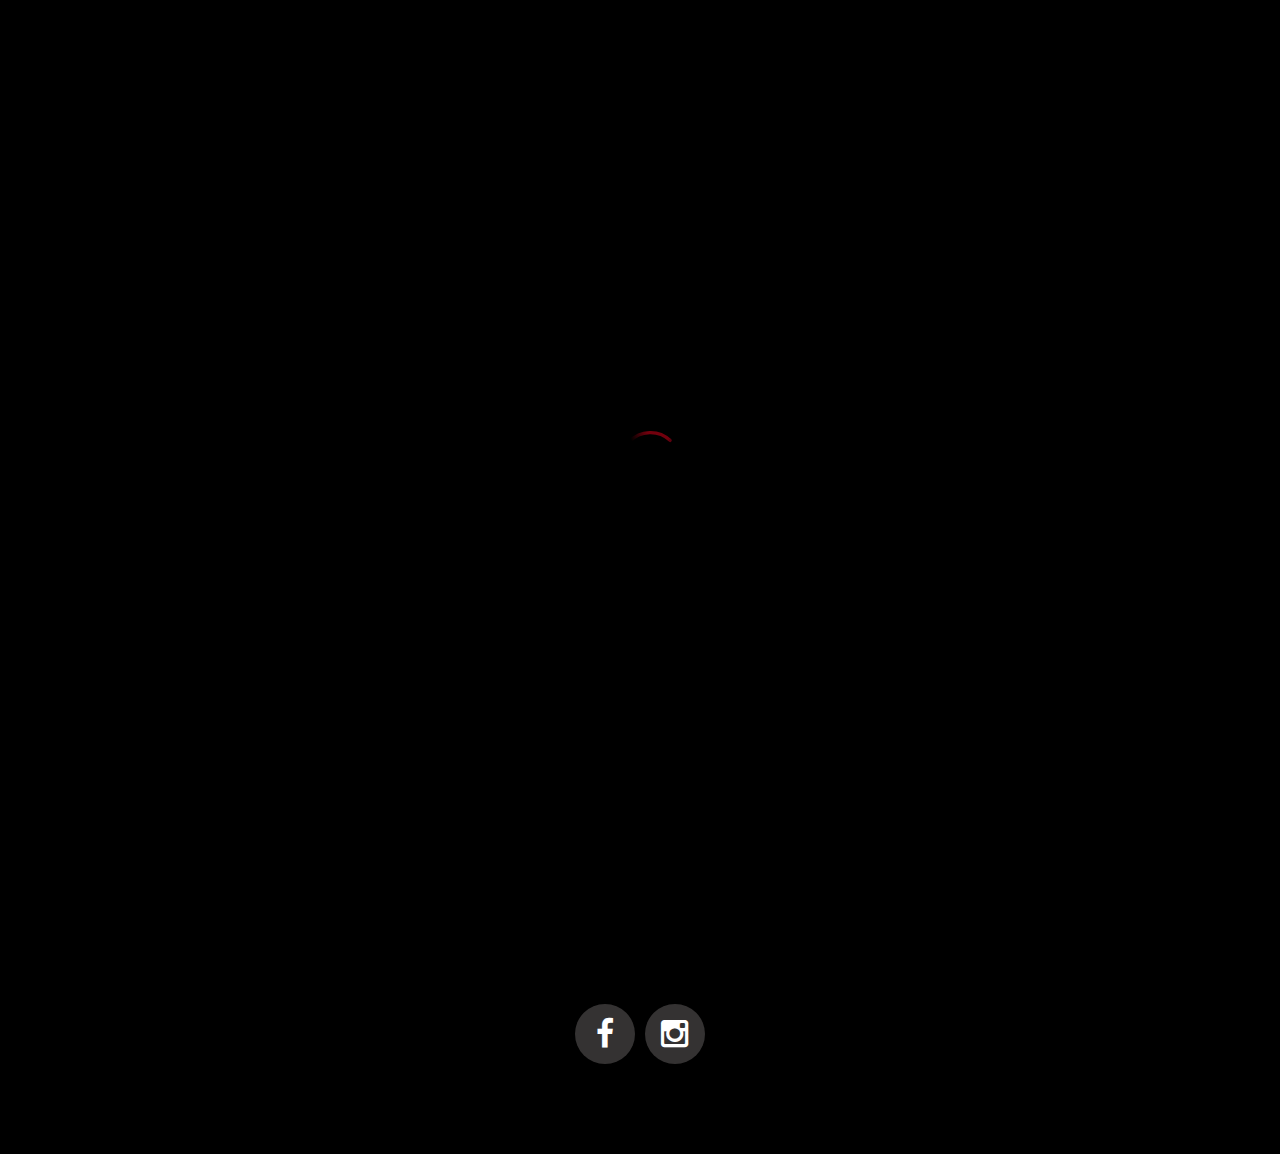
==== commit f1617672: "a lot of changements" ====
--- a/contact.html
+++ b/contact.html
@@ -1,5 +1,5 @@
 <!DOCTYPE html>
-<html lang="en">
+<html lang="fr">
 
 <head>
     <title>Bonsaï Fin Traiteur</title>
@@ -15,8 +15,10 @@
     <!-- META TAGS -->
     <meta name="viewport" content="width=device-width, initial-scale=1">
     <meta http-equiv="content-type" content="text/html; charset=utf-8" />
-    <meta name="description" content="" />
-    <meta name="keywords" content="" />
+    <meta name="description"
+        content="Ceci est un site web pour un traiteur de sushi et asiatique en Tunis la marsa Tunisie" />
+    <meta name="keywords"
+        content="bonsai, Bonsaifintraiteur, Bonsai fin traiteur tunisie, sushi, cuisine asiatique, tunis, marsa, tunsie" />
     <meta name="robots" content="index, follow" />
 
     <!-- CSS STYLESHEETS -->
@@ -94,13 +96,13 @@
                 <button type="button" class="navbar-toggle" data-toggle="collapse" data-target=".navbar-main-collapse">
                     <i class="fa fa-bars"></i>
                 </button>
-                <a class="navbar-brand normal logo" href="./index-multipage.html">
+                <a class="navbar-brand normal logo" href="./index.html">
                     <div class="logo_elixir"><img src="./images/logo1.png" width="150px" alt=""></div>
                 </a>
-                <a class="navbar-brand mini" href="./index-multipage.html">
+                <a class="navbar-brand mini" href="./index.html">
                     <div class="logo_elixir dark"><img src="./images/logo1.png" alt="main logo"></div>
                 </a>
-                <a class="navbar-brand mini darker" href="./index-multipage.html">
+                <a class="navbar-brand mini darker" href="./index.html">
                     <div class="logo_elixir dark"><img src="./images/logo1.png" alt="main logo"></div>
                 </a>
             </div>
@@ -108,7 +110,7 @@
             <!-- BEGIN NAVIGATION MENU-->
             <nav class="collapse navbar-collapse navbar-right navbar-main-collapse" role="navigation">
                 <ul id="nav" class="nav navbar-nav navigation">
-                    <li class="page-scroll menu-item"><a href="index-multipage.html">Accueil</a></li>
+                    <li class="page-scroll menu-item"><a href="index.html">Accueil</a></li>
                     <!-- <li class="page-scroll menu-item"><a href="about.html">A-propos</a></li> -->
                     <li class="page-scroll menu-item"><a href="menu.html">Menu</a></li>
                     <li class="page-scroll menu-item"><a href="gallery.html">Gallery</a></li>
--- a/css/elixir.css
+++ b/css/elixir.css
@@ -86,35 +86,8 @@
 }
 
 @font-face {
-    font-family: BitterRegular;
-    src: url(../fonts/Bitter-Regular.otf);
-}
-
-@font-face {
-    font-family: BitterItalic;
-    src: url(../fonts/Bitter-Italic.otf);
-}
-
-@font-face {
-    font-family: AlfaSlab;
-    src: url(../fonts/AlfaSlabOne-Regular.ttf);
-}
-
-@font-face {
     font-family: LobsterTwo;
     src: url(../fonts/LobsterTwo-Regular.otf);
-}
-@font-face {
-    font-family: LobsterTwoBold;
-    src: url(../fonts/LobsterTwo-Bold.otf);
-}
-@font-face {
-    font-family: LobsterTwoItalic;
-    src: url(../fonts/LobsterTwo-Italic.otf);
-}
-@font-face {
-    font-family: LobsterTwoBoldItalic;
-    src: url(../fonts/LobsterTwo-BoldItalic.otf);
 }
 
 @font-face {
@@ -122,10 +95,6 @@
     src: url(../fonts/Montserrat-Regular.ttf);
 }
 
-@font-face {
-    font-family: MontserratBold;
-    src: url(../fonts/Montserrat-Bold.ttf);
-}
 
 @font-face {
     font-family: AlegreyaSansLight;
@@ -373,7 +342,18 @@
 	-o-transition: all 0.5s ease;
 	transition: all 0.5s ease;
 }
-
+@media only screen and (max-width: 600px) {
+	.bonsai {
+		display: inline-block;
+		float: left;
+		width: 290px;
+		height: 50px;
+		/* background: url("../images/logo1.png") no-repeat; */
+		-webkit-transition: all 0.5s ease;
+		-o-transition: all 0.5s ease;
+		transition: all 0.5s ease;
+	}
+  }
 #header {
 	position: absolute;
 	top:0px;
@@ -1194,6 +1174,25 @@
 	color: #D1BC87;
 	vertical-align: text-bottom;
 }
+
+@media only screen and (max-width: 600px) {
+	.menu-title {
+		color: #000000;
+		font-style: italic;
+		margin-bottom: 15px;
+		font-family: 'Adieu';
+		font-size: 95px;
+		line-height: 48px;
+		display: flex;
+		margin-left: 0%;
+	}
+	.menu-title:before, .menu-title:after {
+		content:url("../images/header_decorator.png");
+		margin: 14px;
+		color: #D1BC87;
+		vertical-align: text-bottom;
+	}
+  }
 
 section.timetable .section-subtitle {
 	color: #dd9701;
